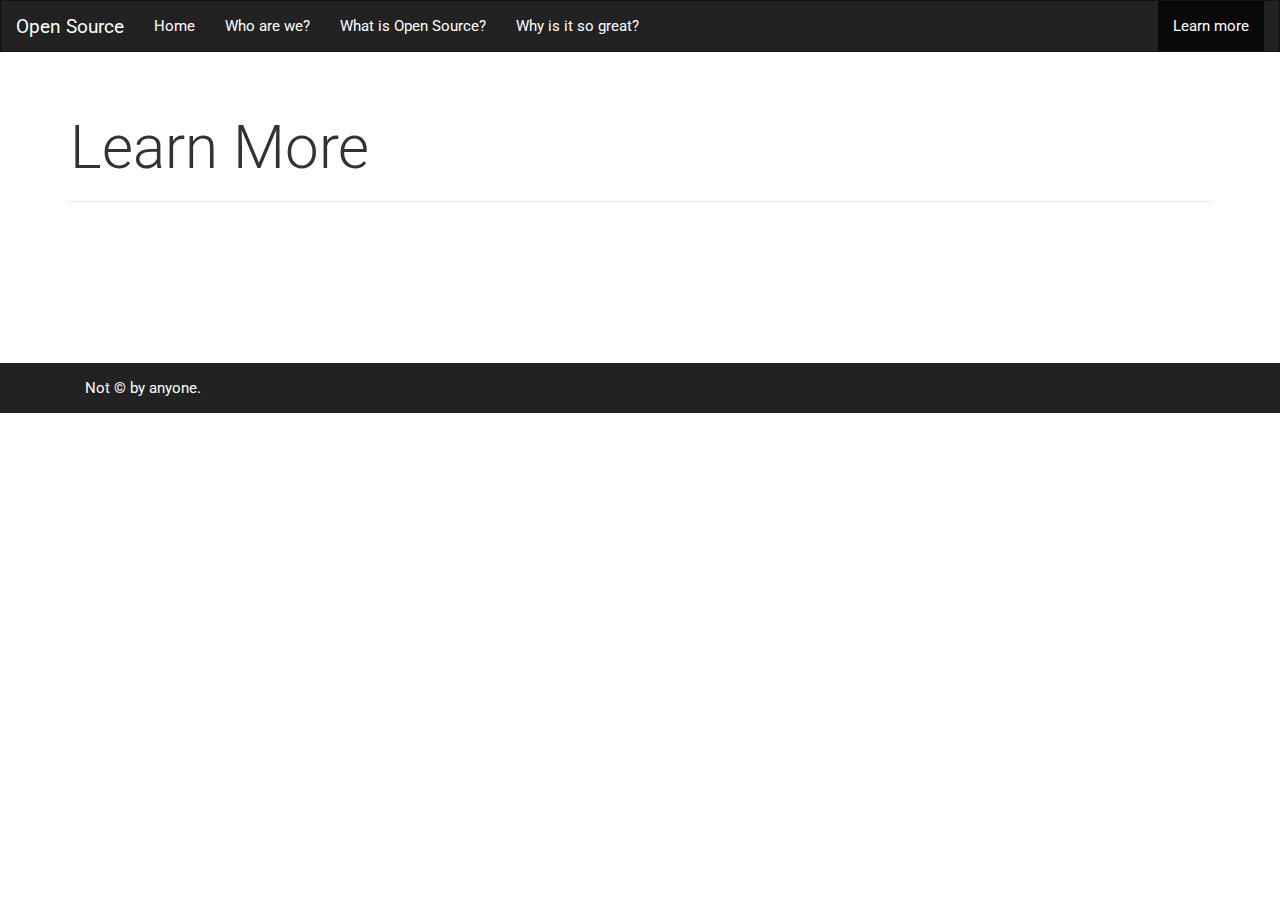
==== more/index.html @ b3cbcbed "master commit WIP" ====
<!DOCTYPE html>
<html lang="en">
    <head>
        <!-- Basic Page init and SEO -->
        <meta charset="UTF-8">
        <meta http-equiv="X-UA-Compatible" content="IE=edge">
        <meta name="viewport" content="width=device-width, initial-scale=1">
        <meta name="description" content="Open-Source dominates the web design field, and for good reason. Minds from around the world come together to push the limits of technology.">
        <meta name="keywords" content="Open Source, Bleeding Edge, THREE.js, jQuery, CSS, HTML5, Classie, Bootswatch, Font Awesome, Bootstrap, Modern, Website, Design">
        <meta name="robots" content="index,follow">
        <title>Open-Source: Learn More</title>
        
        <!-- Favicon Data generated by realfavicongenerator.net -->
        <link rel="apple-touch-icon" sizes="57x57" href="/assets/images/icons/apple-touch-icon-57x57.png">
        <link rel="apple-touch-icon" sizes="60x60" href="/assets/images/icons/apple-touch-icon-60x60.png">
        <link rel="apple-touch-icon" sizes="72x72" href="/assets/images/icons/apple-touch-icon-72x72.png">
        <link rel="apple-touch-icon" sizes="76x76" href="/assets/images/icons/apple-touch-icon-76x76.png">
        <link rel="apple-touch-icon" sizes="114x114" href="/assets/images/icons/apple-touch-icon-114x114.png">
        <link rel="apple-touch-icon" sizes="120x120" href="/assets/images/icons/apple-touch-icon-120x120.png">
        <link rel="apple-touch-icon" sizes="144x144" href="/assets/images/icons/apple-touch-icon-144x144.png">
        <link rel="apple-touch-icon" sizes="152x152" href="/assets/images/icons/apple-touch-icon-152x152.png">
        <link rel="apple-touch-icon" sizes="180x180" href="/assets/images/icons/apple-touch-icon-180x180.png">
        <link rel="icon" type="image/png" href="/assets/images/icons/favicon-32x32.png" sizes="32x32">
        <link rel="icon" type="image/png" href="/assets/images/icons/favicon-194x194.png" sizes="194x194">
        <link rel="icon" type="image/png" href="/assets/images/icons/favicon-96x96.png" sizes="96x96">
        <link rel="icon" type="image/png" href="/assets/images/icons/android-chrome-192x192.png" sizes="192x192">
        <link rel="icon" type="image/png" href="/assets/images/icons/favicon-16x16.png" sizes="16x16">
        <link rel="manifest" href="/assets/images/icons/manifest.json">
        <link rel="mask-icon" href="/assets/images/icons/safari-pinned-tab.svg" color="#5bbad5">
        <link rel="shortcut icon" href="/assets/images/icons/favicon.ico">
        <meta name="msapplication-TileColor" content="#00aba9">
        <meta name="msapplication-TileImage" content="/assets/images/icons/mstile-144x144.png">
        <meta name="msapplication-config" content="/assets/images/icons/browserconfig.xml">
        <meta name="theme-color" content="#ffffff">
        
        <!-- CSS Resources -->
        <link rel="stylesheet" href="/assets/lib/bootstrap/bootswatch/cosmo.min.css">
        
        <!-- Icons -->
        <link rel="stylesheet" href="/assets/lib/fontawesome/font-awesome.min.css">
        
        <!-- Custom Styles -->
        <link rel="stylesheet" href="/assets/css/styles.css">
        
        <!-- Javascript Resources -->
        <script src="/assets/lib/jquery/jquery.js"></script> <!-- Javascript library to add support for features and plugins -->
        <script src="/assets/lib/classie/classie.js"></script> <!-- Used for adding and removing classes from DOM elements -->
        <script src="/assets/lib/bootstrap/bootstrap.min.js"></script> <!-- Bootstrap scripts, used for dropdowns -->
        
        <!--[if lt IE 9]>
            <script src="http://html5shim.googlecode.com/svn/trunk/html5.js"></script>
        <![endif]-->
    </head>
    
    <body>
        <!-- Page Preloader to occupy user until resources are loaded -->
        <div id="preloader">
            <div>
                <div id="loader" style="transform:scale(0.6);"><div></div><div></div></div>
            </div>
        </div>
        
        <nav id="main-nav" class="navbar navbar-default">
            <div class="container-fluid">
                <div class="navbar-header"> <!-- Bootstrap mobile toggle -->
                    <button type="button" class="navbar-toggle collapsed" data-toggle="collapse" data-target="#bs-example-navbar-collapse-1" aria-expanded="false">
                        <span class="sr-only">Toggle navigation</span>
                        <span class="icon-bar"></span>
                        <span class="icon-bar"></span>
                        <span class="icon-bar"></span>
                    </button>
                    <a class="navbar-brand" href="/">Open Source</a>
                </div>
                
                <div class="collapse navbar-collapse" id="bs-example-navbar-collapse-1">
                    <ul class="nav navbar-nav">
                        <li><a href="/">Home</a></li>
                        <li><a href="/who/">Who are we?</a></li>
                        <li><a href="/what/">What is Open Source?</a></li>
                        <li><a href="/why/">Why is it so great?</a></li>
                    </ul>
                    <ul class="nav navbar-nav navbar-right">
                        <li class="active"><a href="/more/">Learn more</a></li>
                    </ul>
                </div>
            </div>
        </nav>
        
        <!-- Main page content-->
        <main id="page-content" class="container" style="padding-bottom:70px">
            <div class="page-header">
                <h1 style="font-size:4em">Learn More</h1>
            </div>
            <div class="row">
                <!--add stuff here-->
            </div>
            <div class="row" style="padding-bottom:70px">
                
            </div>
        </main>
        
        <footer class="navbar navbar-default">
            <div class="container">
                <p class="navbar-text navbar-left">Not &copy; by anyone.</p>
            </div>
        </footer>
        
        <!-- Custom Javascript -->
        <script src="/assets/js/basic.js"></script> 
    </body>
</html>
---- assets/lib/bootstrap/bootswatch/cosmo.min.css ----
@import url(https://fonts.googleapis.com/css?family=Roboto:100,400,300);/*!
 * bootswatch v3.3.6
 * Homepage: http://bootswatch.com
 * Copyright 2012-2015 Thomas Park
 * Licensed under MIT
 * Based on Bootstrap
*//*!
 * Bootstrap v3.3.6 (http://getbootstrap.com)
 * Copyright 2011-2015 Twitter, Inc.
 * Licensed under MIT (https://github.com/twbs/bootstrap/blob/master/LICENSE)
 *//*! normalize.css v3.0.3 | MIT License | github.com/necolas/normalize.css */html{font-family:Roboto;-ms-text-size-adjust:100%;-webkit-text-size-adjust:100%}body{margin:0}article,aside,details,figcaption,figure,footer,header,hgroup,main,menu,nav,section,summary{display:block}audio,canvas,progress,video{display:inline-block;vertical-align:baseline}audio:not([controls]){display:none;height:0}[hidden],template{display:none}a{background-color:transparent}a:active,a:hover{outline:0}abbr[title]{border-bottom:1px dotted}b,strong{font-weight:bold}dfn{font-style:italic}h1{font-size:2em;margin:0.67em 0}mark{background:#ff0;color:#000}small{font-size:80%}sub,sup{font-size:75%;line-height:0;position:relative;vertical-align:baseline}sup{top:-0.5em}sub{bottom:-0.25em}img{border:0}svg:not(:root){overflow:hidden}figure{margin:1em 40px}hr{-webkit-box-sizing:content-box;-moz-box-sizing:content-box;box-sizing:content-box;height:0}pre{overflow:auto}code,kbd,pre,samp{font-family:monospace, monospace;font-size:1em}button,input,optgroup,select,textarea{color:inherit;font:inherit;margin:0}button{overflow:visible}button,select{text-transform:none}button,html input[type="button"],input[type="reset"],input[type="submit"]{-webkit-appearance:button;cursor:pointer}button[disabled],html input[disabled]{cursor:default}button::-moz-focus-inner,input::-moz-focus-inner{border:0;padding:0}input{line-height:normal}input[type="checkbox"],input[type="radio"]{-webkit-box-sizing:border-box;-moz-box-sizing:border-box;box-sizing:border-box;padding:0}input[type="number"]::-webkit-inner-spin-button,input[type="number"]::-webkit-outer-spin-button{height:auto}input[type="search"]{-webkit-appearance:textfield;-webkit-box-sizing:content-box;-moz-box-sizing:content-box;box-sizing:content-box}input[type="search"]::-webkit-search-cancel-button,input[type="search"]::-webkit-search-decoration{-webkit-appearance:none}fieldset{border:1px solid #c0c0c0;margin:0 2px;padding:0.35em 0.625em 0.75em}legend{border:0;padding:0}textarea{overflow:auto}optgroup{font-weight:bold}table{border-collapse:collapse;border-spacing:0}td,th{padding:0}/*! Source: https://github.com/h5bp/html5-boilerplate/blob/master/src/css/main.css */@media print{*,*:before,*:after{background:transparent !important;color:#000 !important;-webkit-box-shadow:none !important;box-shadow:none !important;text-shadow:none !important}a,a:visited{text-decoration:underline}a[href]:after{content:" (" attr(href) ")"}abbr[title]:after{content:" (" attr(title) ")"}a[href^="#"]:after,a[href^="javascript:"]:after{content:""}pre,blockquote{border:1px solid #999;page-break-inside:avoid}thead{display:table-header-group}tr,img{page-break-inside:avoid}img{max-width:100% !important}p,h2,h3{orphans:3;widows:3}h2,h3{page-break-after:avoid}.navbar{display:none}.btn>.caret,.dropup>.btn>.caret{border-top-color:#000 !important}.label{border:1px solid #000}.table{border-collapse:collapse !important}.table td,.table th{background-color:#fff !important}.table-bordered th,.table-bordered td{border:1px solid #ddd !important}}@font-face{font-family:'Glyphicons Halflings';src:url('../fonts/glyphicons-halflings-regular.eot');src:url('../fonts/glyphicons-halflings-regular.eot?#iefix') format('embedded-opentype'),url('../fonts/glyphicons-halflings-regular.woff2') format('woff2'),url('../fonts/glyphicons-halflings-regular.woff') format('woff'),url('../fonts/glyphicons-halflings-regular.ttf') format('truetype'),url('../fonts/glyphicons-halflings-regular.svg#glyphicons_halflingsregular') format('svg')}.glyphicon{position:relative;top:1px;display:inline-block;font-family:'Glyphicons Halflings';font-style:normal;font-weight:normal;line-height:1;-webkit-font-smoothing:antialiased;-moz-osx-font-smoothing:grayscale}.glyphicon-asterisk:before{content:"\002a"}.glyphicon-plus:before{content:"\002b"}.glyphicon-euro:before,.glyphicon-eur:before{content:"\20ac"}.glyphicon-minus:before{content:"\2212"}.glyphicon-cloud:before{content:"\2601"}.glyphicon-envelope:before{content:"\2709"}.glyphicon-pencil:before{content:"\270f"}.glyphicon-glass:before{content:"\e001"}.glyphicon-music:before{content:"\e002"}.glyphicon-search:before{content:"\e003"}.glyphicon-heart:before{content:"\e005"}.glyphicon-star:before{content:"\e006"}.glyphicon-star-empty:before{content:"\e007"}.glyphicon-user:before{content:"\e008"}.glyphicon-film:before{content:"\e009"}.glyphicon-th-large:before{content:"\e010"}.glyphicon-th:before{content:"\e011"}.glyphicon-th-list:before{content:"\e012"}.glyphicon-ok:before{content:"\e013"}.glyphicon-remove:before{content:"\e014"}.glyphicon-zoom-in:before{content:"\e015"}.glyphicon-zoom-out:before{content:"\e016"}.glyphicon-off:before{content:"\e017"}.glyphicon-signal:before{content:"\e018"}.glyphicon-cog:before{content:"\e019"}.glyphicon-trash:before{content:"\e020"}.glyphicon-home:before{content:"\e021"}.glyphicon-file:before{content:"\e022"}.glyphicon-time:before{content:"\e023"}.glyphicon-road:before{content:"\e024"}.glyphicon-download-alt:before{content:"\e025"}.glyphicon-download:before{content:"\e026"}.glyphicon-upload:before{content:"\e027"}.glyphicon-inbox:before{content:"\e028"}.glyphicon-play-circle:before{content:"\e029"}.glyphicon-repeat:before{content:"\e030"}.glyphicon-refresh:before{content:"\e031"}.glyphicon-list-alt:before{content:"\e032"}.glyphicon-lock:before{content:"\e033"}.glyphicon-flag:before{content:"\e034"}.glyphicon-headphones:before{content:"\e035"}.glyphicon-volume-off:before{content:"\e036"}.glyphicon-volume-down:before{content:"\e037"}.glyphicon-volume-up:before{content:"\e038"}.glyphicon-qrcode:before{content:"\e039"}.glyphicon-barcode:before{content:"\e040"}.glyphicon-tag:before{content:"\e041"}.glyphicon-tags:before{content:"\e042"}.glyphicon-book:before{content:"\e043"}.glyphicon-bookmark:before{content:"\e044"}.glyphicon-print:before{content:"\e045"}.glyphicon-camera:before{content:"\e046"}.glyphicon-font:before{content:"\e047"}.glyphicon-bold:before{content:"\e048"}.glyphicon-italic:before{content:"\e049"}.glyphicon-text-height:before{content:"\e050"}.glyphicon-text-width:before{content:"\e051"}.glyphicon-align-left:before{content:"\e052"}.glyphicon-align-center:before{content:"\e053"}.glyphicon-align-right:before{content:"\e054"}.glyphicon-align-justify:before{content:"\e055"}.glyphicon-list:before{content:"\e056"}.glyphicon-indent-left:before{content:"\e057"}.glyphicon-indent-right:before{content:"\e058"}.glyphicon-facetime-video:before{content:"\e059"}.glyphicon-picture:before{content:"\e060"}.glyphicon-map-marker:before{content:"\e062"}.glyphicon-adjust:before{content:"\e063"}.glyphicon-tint:before{content:"\e064"}.glyphicon-edit:before{content:"\e065"}.glyphicon-share:before{content:"\e066"}.glyphicon-check:before{content:"\e067"}.glyphicon-move:before{content:"\e068"}.glyphicon-step-backward:before{content:"\e069"}.glyphicon-fast-backward:before{content:"\e070"}.glyphicon-backward:before{content:"\e071"}.glyphicon-play:before{content:"\e072"}.glyphicon-pause:before{content:"\e073"}.glyphicon-stop:before{content:"\e074"}.glyphicon-forward:before{content:"\e075"}.glyphicon-fast-forward:before{content:"\e076"}.glyphicon-step-forward:before{content:"\e077"}.glyphicon-eject:before{content:"\e078"}.glyphicon-chevron-left:before{content:"\e079"}.glyphicon-chevron-right:before{content:"\e080"}.glyphicon-plus-sign:before{content:"\e081"}.glyphicon-minus-sign:before{content:"\e082"}.glyphicon-remove-sign:before{content:"\e083"}.glyphicon-ok-sign:before{content:"\e084"}.glyphicon-question-sign:before{content:"\e085"}.glyphicon-info-sign:before{content:"\e086"}.glyphicon-screenshot:before{content:"\e087"}.glyphicon-remove-circle:before{content:"\e088"}.glyphicon-ok-circle:before{content:"\e089"}.glyphicon-ban-circle:before{content:"\e090"}.glyphicon-arrow-left:before{content:"\e091"}.glyphicon-arrow-right:before{content:"\e092"}.glyphicon-arrow-up:before{content:"\e093"}.glyphicon-arrow-down:before{content:"\e094"}.glyphicon-share-alt:before{content:"\e095"}.glyphicon-resize-full:before{content:"\e096"}.glyphicon-resize-small:before{content:"\e097"}.glyphicon-exclamation-sign:before{content:"\e101"}.glyphicon-gift:before{content:"\e102"}.glyphicon-leaf:before{content:"\e103"}.glyphicon-fire:before{content:"\e104"}.glyphicon-eye-open:before{content:"\e105"}.glyphicon-eye-close:before{content:"\e106"}.glyphicon-warning-sign:before{content:"\e107"}.glyphicon-plane:before{content:"\e108"}.glyphicon-calendar:before{content:"\e109"}.glyphicon-random:before{content:"\e110"}.glyphicon-comment:before{content:"\e111"}.glyphicon-magnet:before{content:"\e112"}.glyphicon-chevron-up:before{content:"\e113"}.glyphicon-chevron-down:before{content:"\e114"}.glyphicon-retweet:before{content:"\e115"}.glyphicon-shopping-cart:before{content:"\e116"}.glyphicon-folder-close:before{content:"\e117"}.glyphicon-folder-open:before{content:"\e118"}.glyphicon-resize-vertical:before{content:"\e119"}.glyphicon-resize-horizontal:before{content:"\e120"}.glyphicon-hdd:before{content:"\e121"}.glyphicon-bullhorn:before{content:"\e122"}.glyphicon-bell:before{content:"\e123"}.glyphicon-certificate:before{content:"\e124"}.glyphicon-thumbs-up:before{content:"\e125"}.glyphicon-thumbs-down:before{content:"\e126"}.glyphicon-hand-right:before{content:"\e127"}.glyphicon-hand-left:before{content:"\e128"}.glyphicon-hand-up:before{content:"\e129"}.glyphicon-hand-down:before{content:"\e130"}.glyphicon-circle-arrow-right:before{content:"\e131"}.glyphicon-circle-arrow-left:before{content:"\e132"}.glyphicon-circle-arrow-up:before{content:"\e133"}.glyphicon-circle-arrow-down:before{content:"\e134"}.glyphicon-globe:before{content:"\e135"}.glyphicon-wrench:before{content:"\e136"}.glyphicon-tasks:before{content:"\e137"}.glyphicon-filter:before{content:"\e138"}.glyphicon-briefcase:before{content:"\e139"}.glyphicon-fullscreen:before{content:"\e140"}.glyphicon-dashboard:before{content:"\e141"}.glyphicon-paperclip:before{content:"\e142"}.glyphicon-heart-empty:before{content:"\e143"}.glyphicon-link:before{content:"\e144"}.glyphicon-phone:before{content:"\e145"}.glyphicon-pushpin:before{content:"\e146"}.glyphicon-usd:before{content:"\e148"}.glyphicon-gbp:before{content:"\e149"}.glyphicon-sort:before{content:"\e150"}.glyphicon-sort-by-alphabet:before{content:"\e151"}.glyphicon-sort-by-alphabet-alt:before{content:"\e152"}.glyphicon-sort-by-order:before{content:"\e153"}.glyphicon-sort-by-order-alt:before{content:"\e154"}.glyphicon-sort-by-attributes:before{content:"\e155"}.glyphicon-sort-by-attributes-alt:before{content:"\e156"}.glyphicon-unchecked:before{content:"\e157"}.glyphicon-expand:before{content:"\e158"}.glyphicon-collapse-down:before{content:"\e159"}.glyphicon-collapse-up:before{content:"\e160"}.glyphicon-log-in:before{content:"\e161"}.glyphicon-flash:before{content:"\e162"}.glyphicon-log-out:before{content:"\e163"}.glyphicon-new-window:before{content:"\e164"}.glyphicon-record:before{content:"\e165"}.glyphicon-save:before{content:"\e166"}.glyphicon-open:before{content:"\e167"}.glyphicon-saved:before{content:"\e168"}.glyphicon-import:before{content:"\e169"}.glyphicon-export:before{content:"\e170"}.glyphicon-send:before{content:"\e171"}.glyphicon-floppy-disk:before{content:"\e172"}.glyphicon-floppy-saved:before{content:"\e173"}.glyphicon-floppy-remove:before{content:"\e174"}.glyphicon-floppy-save:before{content:"\e175"}.glyphicon-floppy-open:before{content:"\e176"}.glyphicon-credit-card:before{content:"\e177"}.glyphicon-transfer:before{content:"\e178"}.glyphicon-cutlery:before{content:"\e179"}.glyphicon-header:before{content:"\e180"}.glyphicon-compressed:before{content:"\e181"}.glyphicon-earphone:before{content:"\e182"}.glyphicon-phone-alt:before{content:"\e183"}.glyphicon-tower:before{content:"\e184"}.glyphicon-stats:before{content:"\e185"}.glyphicon-sd-video:before{content:"\e186"}.glyphicon-hd-video:before{content:"\e187"}.glyphicon-subtitles:before{content:"\e188"}.glyphicon-sound-stereo:before{content:"\e189"}.glyphicon-sound-dolby:before{content:"\e190"}.glyphicon-sound-5-1:before{content:"\e191"}.glyphicon-sound-6-1:before{content:"\e192"}.glyphicon-sound-7-1:before{content:"\e193"}.glyphicon-copyright-mark:before{content:"\e194"}.glyphicon-registration-mark:before{content:"\e195"}.glyphicon-cloud-download:before{content:"\e197"}.glyphicon-cloud-upload:before{content:"\e198"}.glyphicon-tree-conifer:before{content:"\e199"}.glyphicon-tree-deciduous:before{content:"\e200"}.glyphicon-cd:before{content:"\e201"}.glyphicon-save-file:before{content:"\e202"}.glyphicon-open-file:before{content:"\e203"}.glyphicon-level-up:before{content:"\e204"}.glyphicon-copy:before{content:"\e205"}.glyphicon-paste:before{content:"\e206"}.glyphicon-alert:before{content:"\e209"}.glyphicon-equalizer:before{content:"\e210"}.glyphicon-king:before{content:"\e211"}.glyphicon-queen:before{content:"\e212"}.glyphicon-pawn:before{content:"\e213"}.glyphicon-bishop:before{content:"\e214"}.glyphicon-knight:before{content:"\e215"}.glyphicon-baby-formula:before{content:"\e216"}.glyphicon-tent:before{content:"\26fa"}.glyphicon-blackboard:before{content:"\e218"}.glyphicon-bed:before{content:"\e219"}.glyphicon-apple:before{content:"\f8ff"}.glyphicon-erase:before{content:"\e221"}.glyphicon-hourglass:before{content:"\231b"}.glyphicon-lamp:before{content:"\e223"}.glyphicon-duplicate:before{content:"\e224"}.glyphicon-piggy-bank:before{content:"\e225"}.glyphicon-scissors:before{content:"\e226"}.glyphicon-bitcoin:before{content:"\e227"}.glyphicon-btc:before{content:"\e227"}.glyphicon-xbt:before{content:"\e227"}.glyphicon-yen:before{content:"\00a5"}.glyphicon-jpy:before{content:"\00a5"}.glyphicon-ruble:before{content:"\20bd"}.glyphicon-rub:before{content:"\20bd"}.glyphicon-scale:before{content:"\e230"}.glyphicon-ice-lolly:before{content:"\e231"}.glyphicon-ice-lolly-tasted:before{content:"\e232"}.glyphicon-education:before{content:"\e233"}.glyphicon-option-horizontal:before{content:"\e234"}.glyphicon-option-vertical:before{content:"\e235"}.glyphicon-menu-hamburger:before{content:"\e236"}.glyphicon-modal-window:before{content:"\e237"}.glyphicon-oil:before{content:"\e238"}.glyphicon-grain:before{content:"\e239"}.glyphicon-sunglasses:before{content:"\e240"}.glyphicon-text-size:before{content:"\e241"}.glyphicon-text-color:before{content:"\e242"}.glyphicon-text-background:before{content:"\e243"}.glyphicon-object-align-top:before{content:"\e244"}.glyphicon-object-align-bottom:before{content:"\e245"}.glyphicon-object-align-horizontal:before{content:"\e246"}.glyphicon-object-align-left:before{content:"\e247"}.glyphicon-object-align-vertical:before{content:"\e248"}.glyphicon-object-align-right:before{content:"\e249"}.glyphicon-triangle-right:before{content:"\e250"}.glyphicon-triangle-left:before{content:"\e251"}.glyphicon-triangle-bottom:before{content:"\e252"}.glyphicon-triangle-top:before{content:"\e253"}.glyphicon-console:before{content:"\e254"}.glyphicon-superscript:before{content:"\e255"}.glyphicon-subscript:before{content:"\e256"}.glyphicon-menu-left:before{content:"\e257"}.glyphicon-menu-right:before{content:"\e258"}.glyphicon-menu-down:before{content:"\e259"}.glyphicon-menu-up:before{content:"\e260"}*{-webkit-box-sizing:border-box;-moz-box-sizing:border-box;box-sizing:border-box}*:before,*:after{-webkit-box-sizing:border-box;-moz-box-sizing:border-box;box-sizing:border-box}html{font-size:10px;-webkit-tap-highlight-color:rgba(0,0,0,0)}body{font-family:Roboto;font-size:15px;line-height:1.42857143;color:#333333;background-color:#ffffff}input,button,select,textarea{font-family:inherit;font-size:inherit;line-height:inherit}a{color:#2780e3;text-decoration:none}a:hover,a:focus{color:#165ba8;text-decoration:underline}a:focus{outline:thin dotted;outline:5px auto -webkit-focus-ring-color;outline-offset:-2px}figure{margin:0}img{vertical-align:middle}.img-responsive,.thumbnail>img,.thumbnail a>img,.carousel-inner>.item>img,.carousel-inner>.item>a>img{display:block;max-width:100%;height:auto}.img-rounded{border-radius:0}.img-thumbnail{padding:4px;line-height:1.42857143;background-color:#ffffff;border:1px solid #dddddd;border-radius:0;-webkit-transition:all .2s ease-in-out;-o-transition:all .2s ease-in-out;transition:all .2s ease-in-out;display:inline-block;max-width:100%;height:auto}.img-circle{border-radius:50%}hr{margin-top:21px;margin-bottom:21px;border:0;border-top:1px solid #e6e6e6}.sr-only{position:absolute;width:1px;height:1px;margin:-1px;padding:0;overflow:hidden;clip:rect(0, 0, 0, 0);border:0}.sr-only-focusable:active,.sr-only-focusable:focus{position:static;width:auto;height:auto;margin:0;overflow:visible;clip:auto}[role="button"]{cursor:pointer}h1,h2,h3,h4,h5,h6,.h1,.h2,.h3,.h4,.h5,.h6{font-family:Roboto;font-weight:300;line-height:1.1;color:inherit}h1 small,h2 small,h3 small,h4 small,h5 small,h6 small,.h1 small,.h2 small,.h3 small,.h4 small,.h5 small,.h6 small,h1 .small,h2 .small,h3 .small,h4 .small,h5 .small,h6 .small,.h1 .small,.h2 .small,.h3 .small,.h4 .small,.h5 .small,.h6 .small{font-weight:normal;line-height:1;color:#999999}h1,.h1,h2,.h2,h3,.h3{margin-top:21px;margin-bottom:10.5px}h1 small,.h1 small,h2 small,.h2 small,h3 small,.h3 small,h1 .small,.h1 .small,h2 .small,.h2 .small,h3 .small,.h3 .small{font-size:65%}h4,.h4,h5,.h5,h6,.h6{margin-top:10.5px;margin-bottom:10.5px}h4 small,.h4 small,h5 small,.h5 small,h6 small,.h6 small,h4 .small,.h4 .small,h5 .small,.h5 .small,h6 .small,.h6 .small{font-size:75%}h1,.h1{font-size:39px}h2,.h2{font-size:32px}h3,.h3{font-size:26px}h4,.h4{font-size:19px}h5,.h5{font-size:15px}h6,.h6{font-size:13px}p{margin:0 0 10.5px}.lead{margin-bottom:21px;font-size:17px;font-weight:300;line-height:1.4}@media (min-width:768px){.lead{font-size:22.5px}}small,.small{font-size:86%}mark,.mark{background-color:#ff7518;padding:.2em}.text-left{text-align:left}.text-right{text-align:right}.text-center{text-align:center}.text-justify{text-align:justify}.text-nowrap{white-space:nowrap}.text-lowercase{text-transform:lowercase}.text-uppercase{text-transform:uppercase}.text-capitalize{text-transform:capitalize}.text-muted{color:#999999}.text-primary{color:#2780e3}a.text-primary:hover,a.text-primary:focus{color:#1967be}.text-success{color:#ffffff}a.text-success:hover,a.text-success:focus{color:#e6e6e6}.text-info{color:#ffffff}a.text-info:hover,a.text-info:focus{color:#e6e6e6}.text-warning{color:#ffffff}a.text-warning:hover,a.text-warning:focus{color:#e6e6e6}.text-danger{color:#ffffff}a.text-danger:hover,a.text-danger:focus{color:#e6e6e6}.bg-primary{color:#fff;background-color:#2780e3}a.bg-primary:hover,a.bg-primary:focus{background-color:#1967be}.bg-success{background-color:#3fb618}a.bg-success:hover,a.bg-success:focus{background-color:#2f8912}.bg-info{background-color:#9954bb}a.bg-info:hover,a.bg-info:focus{background-color:#7e3f9d}.bg-warning{background-color:#ff7518}a.bg-warning:hover,a.bg-warning:focus{background-color:#e45c00}.bg-danger{background-color:#ff0039}a.bg-danger:hover,a.bg-danger:focus{background-color:#cc002e}.page-header{padding-bottom:9.5px;margin:42px 0 21px;border-bottom:1px solid #e6e6e6}ul,ol{margin-top:0;margin-bottom:10.5px}ul ul,ol ul,ul ol,ol ol{margin-bottom:0}.list-unstyled{padding-left:0;list-style:none}.list-inline{padding-left:0;list-style:none;margin-left:-5px}.list-inline>li{display:inline-block;padding-left:5px;padding-right:5px}dl{margin-top:0;margin-bottom:21px}dt,dd{line-height:1.42857143}dt{font-weight:bold}dd{margin-left:0}@media (min-width:768px){.dl-horizontal dt{float:left;width:160px;clear:left;text-align:right;overflow:hidden;text-overflow:ellipsis;white-space:nowrap}.dl-horizontal dd{margin-left:180px}}abbr[title],abbr[data-original-title]{cursor:help;border-bottom:1px dotted #999999}.initialism{font-size:90%;text-transform:uppercase}blockquote{padding:10.5px 21px;margin:0 0 21px;font-size:18.75px;border-left:5px solid #e6e6e6}blockquote p:last-child,blockquote ul:last-child,blockquote ol:last-child{margin-bottom:0}blockquote footer,blockquote small,blockquote .small{display:block;font-size:80%;line-height:1.42857143;color:#999999}blockquote footer:before,blockquote small:before,blockquote .small:before{content:'\2014 \00A0'}.blockquote-reverse,blockquote.pull-right{padding-right:15px;padding-left:0;border-right:5px solid #e6e6e6;border-left:0;text-align:right}.blockquote-reverse footer:before,blockquote.pull-right footer:before,.blockquote-reverse small:before,blockquote.pull-right small:before,.blockquote-reverse .small:before,blockquote.pull-right .small:before{content:''}.blockquote-reverse footer:after,blockquote.pull-right footer:after,.blockquote-reverse small:after,blockquote.pull-right small:after,.blockquote-reverse .small:after,blockquote.pull-right .small:after{content:'\00A0 \2014'}address{margin-bottom:21px;font-style:normal;line-height:1.42857143}code,kbd,pre,samp{font-family:Menlo,Monaco,Consolas,"Courier New",monospace}code{padding:2px 4px;font-size:90%;color:#c7254e;background-color:#f9f2f4;border-radius:0}kbd{padding:2px 4px;font-size:90%;color:#ffffff;background-color:#333333;border-radius:0;-webkit-box-shadow:inset 0 -1px 0 rgba(0,0,0,0.25);box-shadow:inset 0 -1px 0 rgba(0,0,0,0.25)}kbd kbd{padding:0;font-size:100%;font-weight:bold;-webkit-box-shadow:none;box-shadow:none}pre{display:block;padding:10px;margin:0 0 10.5px;font-size:14px;line-height:1.42857143;word-break:break-all;word-wrap:break-word;color:#333333;background-color:#f5f5f5;border:1px solid #cccccc;border-radius:0}pre code{padding:0;font-size:inherit;color:inherit;white-space:pre-wrap;background-color:transparent;border-radius:0}.pre-scrollable{max-height:340px;overflow-y:scroll}.container{margin-right:auto;margin-left:auto;padding-left:15px;padding-right:15px}@media (min-width:768px){.container{width:750px}}@media (min-width:992px){.container{width:970px}}@media (min-width:1200px){.container{width:1170px}}.container-fluid{margin-right:auto;margin-left:auto;padding-left:15px;padding-right:15px}.row{margin-left:-15px;margin-right:-15px}.col-xs-1,.col-sm-1,.col-md-1,.col-lg-1,.col-xs-2,.col-sm-2,.col-md-2,.col-lg-2,.col-xs-3,.col-sm-3,.col-md-3,.col-lg-3,.col-xs-4,.col-sm-4,.col-md-4,.col-lg-4,.col-xs-5,.col-sm-5,.col-md-5,.col-lg-5,.col-xs-6,.col-sm-6,.col-md-6,.col-lg-6,.col-xs-7,.col-sm-7,.col-md-7,.col-lg-7,.col-xs-8,.col-sm-8,.col-md-8,.col-lg-8,.col-xs-9,.col-sm-9,.col-md-9,.col-lg-9,.col-xs-10,.col-sm-10,.col-md-10,.col-lg-10,.col-xs-11,.col-sm-11,.col-md-11,.col-lg-11,.col-xs-12,.col-sm-12,.col-md-12,.col-lg-12{position:relative;min-height:1px;padding-left:15px;padding-right:15px}.col-xs-1,.col-xs-2,.col-xs-3,.col-xs-4,.col-xs-5,.col-xs-6,.col-xs-7,.col-xs-8,.col-xs-9,.col-xs-10,.col-xs-11,.col-xs-12{float:left}.col-xs-12{width:100%}.col-xs-11{width:91.66666667%}.col-xs-10{width:83.33333333%}.col-xs-9{width:75%}.col-xs-8{width:66.66666667%}.col-xs-7{width:58.33333333%}.col-xs-6{width:50%}.col-xs-5{width:41.66666667%}.col-xs-4{width:33.33333333%}.col-xs-3{width:25%}.col-xs-2{width:16.66666667%}.col-xs-1{width:8.33333333%}.col-xs-pull-12{right:100%}.col-xs-pull-11{right:91.66666667%}.col-xs-pull-10{right:83.33333333%}.col-xs-pull-9{right:75%}.col-xs-pull-8{right:66.66666667%}.col-xs-pull-7{right:58.33333333%}.col-xs-pull-6{right:50%}.col-xs-pull-5{right:41.66666667%}.col-xs-pull-4{right:33.33333333%}.col-xs-pull-3{right:25%}.col-xs-pull-2{right:16.66666667%}.col-xs-pull-1{right:8.33333333%}.col-xs-pull-0{right:auto}.col-xs-push-12{left:100%}.col-xs-push-11{left:91.66666667%}.col-xs-push-10{left:83.33333333%}.col-xs-push-9{left:75%}.col-xs-push-8{left:66.66666667%}.col-xs-push-7{left:58.33333333%}.col-xs-push-6{left:50%}.col-xs-push-5{left:41.66666667%}.col-xs-push-4{left:33.33333333%}.col-xs-push-3{left:25%}.col-xs-push-2{left:16.66666667%}.col-xs-push-1{left:8.33333333%}.col-xs-push-0{left:auto}.col-xs-offset-12{margin-left:100%}.col-xs-offset-11{margin-left:91.66666667%}.col-xs-offset-10{margin-left:83.33333333%}.col-xs-offset-9{margin-left:75%}.col-xs-offset-8{margin-left:66.66666667%}.col-xs-offset-7{margin-left:58.33333333%}.col-xs-offset-6{margin-left:50%}.col-xs-offset-5{margin-left:41.66666667%}.col-xs-offset-4{margin-left:33.33333333%}.col-xs-offset-3{margin-left:25%}.col-xs-offset-2{margin-left:16.66666667%}.col-xs-offset-1{margin-left:8.33333333%}.col-xs-offset-0{margin-left:0%}@media (min-width:768px){.col-sm-1,.col-sm-2,.col-sm-3,.col-sm-4,.col-sm-5,.col-sm-6,.col-sm-7,.col-sm-8,.col-sm-9,.col-sm-10,.col-sm-11,.col-sm-12{float:left}.col-sm-12{width:100%}.col-sm-11{width:91.66666667%}.col-sm-10{width:83.33333333%}.col-sm-9{width:75%}.col-sm-8{width:66.66666667%}.col-sm-7{width:58.33333333%}.col-sm-6{width:50%}.col-sm-5{width:41.66666667%}.col-sm-4{width:33.33333333%}.col-sm-3{width:25%}.col-sm-2{width:16.66666667%}.col-sm-1{width:8.33333333%}.col-sm-pull-12{right:100%}.col-sm-pull-11{right:91.66666667%}.col-sm-pull-10{right:83.33333333%}.col-sm-pull-9{right:75%}.col-sm-pull-8{right:66.66666667%}.col-sm-pull-7{right:58.33333333%}.col-sm-pull-6{right:50%}.col-sm-pull-5{right:41.66666667%}.col-sm-pull-4{right:33.33333333%}.col-sm-pull-3{right:25%}.col-sm-pull-2{right:16.66666667%}.col-sm-pull-1{right:8.33333333%}.col-sm-pull-0{right:auto}.col-sm-push-12{left:100%}.col-sm-push-11{left:91.66666667%}.col-sm-push-10{left:83.33333333%}.col-sm-push-9{left:75%}.col-sm-push-8{left:66.66666667%}.col-sm-push-7{left:58.33333333%}.col-sm-push-6{left:50%}.col-sm-push-5{left:41.66666667%}.col-sm-push-4{left:33.33333333%}.col-sm-push-3{left:25%}.col-sm-push-2{left:16.66666667%}.col-sm-push-1{left:8.33333333%}.col-sm-push-0{left:auto}.col-sm-offset-12{margin-left:100%}.col-sm-offset-11{margin-left:91.66666667%}.col-sm-offset-10{margin-left:83.33333333%}.col-sm-offset-9{margin-left:75%}.col-sm-offset-8{margin-left:66.66666667%}.col-sm-offset-7{margin-left:58.33333333%}.col-sm-offset-6{margin-left:50%}.col-sm-offset-5{margin-left:41.66666667%}.col-sm-offset-4{margin-left:33.33333333%}.col-sm-offset-3{margin-left:25%}.col-sm-offset-2{margin-left:16.66666667%}.col-sm-offset-1{margin-left:8.33333333%}.col-sm-offset-0{margin-left:0%}}@media (min-width:992px){.col-md-1,.col-md-2,.col-md-3,.col-md-4,.col-md-5,.col-md-6,.col-md-7,.col-md-8,.col-md-9,.col-md-10,.col-md-11,.col-md-12{float:left}.col-md-12{width:100%}.col-md-11{width:91.66666667%}.col-md-10{width:83.33333333%}.col-md-9{width:75%}.col-md-8{width:66.66666667%}.col-md-7{width:58.33333333%}.col-md-6{width:50%}.col-md-5{width:41.66666667%}.col-md-4{width:33.33333333%}.col-md-3{width:25%}.col-md-2{width:16.66666667%}.col-md-1{width:8.33333333%}.col-md-pull-12{right:100%}.col-md-pull-11{right:91.66666667%}.col-md-pull-10{right:83.33333333%}.col-md-pull-9{right:75%}.col-md-pull-8{right:66.66666667%}.col-md-pull-7{right:58.33333333%}.col-md-pull-6{right:50%}.col-md-pull-5{right:41.66666667%}.col-md-pull-4{right:33.33333333%}.col-md-pull-3{right:25%}.col-md-pull-2{right:16.66666667%}.col-md-pull-1{right:8.33333333%}.col-md-pull-0{right:auto}.col-md-push-12{left:100%}.col-md-push-11{left:91.66666667%}.col-md-push-10{left:83.33333333%}.col-md-push-9{left:75%}.col-md-push-8{left:66.66666667%}.col-md-push-7{left:58.33333333%}.col-md-push-6{left:50%}.col-md-push-5{left:41.66666667%}.col-md-push-4{left:33.33333333%}.col-md-push-3{left:25%}.col-md-push-2{left:16.66666667%}.col-md-push-1{left:8.33333333%}.col-md-push-0{left:auto}.col-md-offset-12{margin-left:100%}.col-md-offset-11{margin-left:91.66666667%}.col-md-offset-10{margin-left:83.33333333%}.col-md-offset-9{margin-left:75%}.col-md-offset-8{margin-left:66.66666667%}.col-md-offset-7{margin-left:58.33333333%}.col-md-offset-6{margin-left:50%}.col-md-offset-5{margin-left:41.66666667%}.col-md-offset-4{margin-left:33.33333333%}.col-md-offset-3{margin-left:25%}.col-md-offset-2{margin-left:16.66666667%}.col-md-offset-1{margin-left:8.33333333%}.col-md-offset-0{margin-left:0%}}@media (min-width:1200px){.col-lg-1,.col-lg-2,.col-lg-3,.col-lg-4,.col-lg-5,.col-lg-6,.col-lg-7,.col-lg-8,.col-lg-9,.col-lg-10,.col-lg-11,.col-lg-12{float:left}.col-lg-12{width:100%}.col-lg-11{width:91.66666667%}.col-lg-10{width:83.33333333%}.col-lg-9{width:75%}.col-lg-8{width:66.66666667%}.col-lg-7{width:58.33333333%}.col-lg-6{width:50%}.col-lg-5{width:41.66666667%}.col-lg-4{width:33.33333333%}.col-lg-3{width:25%}.col-lg-2{width:16.66666667%}.col-lg-1{width:8.33333333%}.col-lg-pull-12{right:100%}.col-lg-pull-11{right:91.66666667%}.col-lg-pull-10{right:83.33333333%}.col-lg-pull-9{right:75%}.col-lg-pull-8{right:66.66666667%}.col-lg-pull-7{right:58.33333333%}.col-lg-pull-6{right:50%}.col-lg-pull-5{right:41.66666667%}.col-lg-pull-4{right:33.33333333%}.col-lg-pull-3{right:25%}.col-lg-pull-2{right:16.66666667%}.col-lg-pull-1{right:8.33333333%}.col-lg-pull-0{right:auto}.col-lg-push-12{left:100%}.col-lg-push-11{left:91.66666667%}.col-lg-push-10{left:83.33333333%}.col-lg-push-9{left:75%}.col-lg-push-8{left:66.66666667%}.col-lg-push-7{left:58.33333333%}.col-lg-push-6{left:50%}.col-lg-push-5{left:41.66666667%}.col-lg-push-4{left:33.33333333%}.col-lg-push-3{left:25%}.col-lg-push-2{left:16.66666667%}.col-lg-push-1{left:8.33333333%}.col-lg-push-0{left:auto}.col-lg-offset-12{margin-left:100%}.col-lg-offset-11{margin-left:91.66666667%}.col-lg-offset-10{margin-left:83.33333333%}.col-lg-offset-9{margin-left:75%}.col-lg-offset-8{margin-left:66.66666667%}.col-lg-offset-7{margin-left:58.33333333%}.col-lg-offset-6{margin-left:50%}.col-lg-offset-5{margin-left:41.66666667%}.col-lg-offset-4{margin-left:33.33333333%}.col-lg-offset-3{margin-left:25%}.col-lg-offset-2{margin-left:16.66666667%}.col-lg-offset-1{margin-left:8.33333333%}.col-lg-offset-0{margin-left:0%}}table{background-color:transparent}caption{padding-top:8px;padding-bottom:8px;color:#999999;text-align:left}th{text-align:left}.table{width:100%;max-width:100%;margin-bottom:21px}.table>thead>tr>th,.table>tbody>tr>th,.table>tfoot>tr>th,.table>thead>tr>td,.table>tbody>tr>td,.table>tfoot>tr>td{padding:8px;line-height:1.42857143;vertical-align:top;border-top:1px solid #dddddd}.table>thead>tr>th{vertical-align:bottom;border-bottom:2px solid #dddddd}.table>caption+thead>tr:first-child>th,.table>colgroup+thead>tr:first-child>th,.table>thead:first-child>tr:first-child>th,.table>caption+thead>tr:first-child>td,.table>colgroup+thead>tr:first-child>td,.table>thead:first-child>tr:first-child>td{border-top:0}.table>tbody+tbody{border-top:2px solid #dddddd}.table .table{background-color:#ffffff}.table-condensed>thead>tr>th,.table-condensed>tbody>tr>th,.table-condensed>tfoot>tr>th,.table-condensed>thead>tr>td,.table-condensed>tbody>tr>td,.table-condensed>tfoot>tr>td{padding:5px}.table-bordered{border:1px solid #dddddd}.table-bordered>thead>tr>th,.table-bordered>tbody>tr>th,.table-bordered>tfoot>tr>th,.table-bordered>thead>tr>td,.table-bordered>tbody>tr>td,.table-bordered>tfoot>tr>td{border:1px solid #dddddd}.table-bordered>thead>tr>th,.table-bordered>thead>tr>td{border-bottom-width:2px}.table-striped>tbody>tr:nth-of-type(odd){background-color:#f9f9f9}.table-hover>tbody>tr:hover{background-color:#f5f5f5}table col[class*="col-"]{position:static;float:none;display:table-column}table td[class*="col-"],table th[class*="col-"]{position:static;float:none;display:table-cell}.table>thead>tr>td.active,.table>tbody>tr>td.active,.table>tfoot>tr>td.active,.table>thead>tr>th.active,.table>tbody>tr>th.active,.table>tfoot>tr>th.active,.table>thead>tr.active>td,.table>tbody>tr.active>td,.table>tfoot>tr.active>td,.table>thead>tr.active>th,.table>tbody>tr.active>th,.table>tfoot>tr.active>th{background-color:#f5f5f5}.table-hover>tbody>tr>td.active:hover,.table-hover>tbody>tr>th.active:hover,.table-hover>tbody>tr.active:hover>td,.table-hover>tbody>tr:hover>.active,.table-hover>tbody>tr.active:hover>th{background-color:#e8e8e8}.table>thead>tr>td.success,.table>tbody>tr>td.success,.table>tfoot>tr>td.success,.table>thead>tr>th.success,.table>tbody>tr>th.success,.table>tfoot>tr>th.success,.table>thead>tr.success>td,.table>tbody>tr.success>td,.table>tfoot>tr.success>td,.table>thead>tr.success>th,.table>tbody>tr.success>th,.table>tfoot>tr.success>th{background-color:#3fb618}.table-hover>tbody>tr>td.success:hover,.table-hover>tbody>tr>th.success:hover,.table-hover>tbody>tr.success:hover>td,.table-hover>tbody>tr:hover>.success,.table-hover>tbody>tr.success:hover>th{background-color:#379f15}.table>thead>tr>td.info,.table>tbody>tr>td.info,.table>tfoot>tr>td.info,.table>thead>tr>th.info,.table>tbody>tr>th.info,.table>tfoot>tr>th.info,.table>thead>tr.info>td,.table>tbody>tr.info>td,.table>tfoot>tr.info>td,.table>thead>tr.info>th,.table>tbody>tr.info>th,.table>tfoot>tr.info>th{background-color:#9954bb}.table-hover>tbody>tr>td.info:hover,.table-hover>tbody>tr>th.info:hover,.table-hover>tbody>tr.info:hover>td,.table-hover>tbody>tr:hover>.info,.table-hover>tbody>tr.info:hover>th{background-color:#8d46b0}.table>thead>tr>td.warning,.table>tbody>tr>td.warning,.table>tfoot>tr>td.warning,.table>thead>tr>th.warning,.table>tbody>tr>th.warning,.table>tfoot>tr>th.warning,.table>thead>tr.warning>td,.table>tbody>tr.warning>td,.table>tfoot>tr.warning>td,.table>thead>tr.warning>th,.table>tbody>tr.warning>th,.table>tfoot>tr.warning>th{background-color:#ff7518}.table-hover>tbody>tr>td.warning:hover,.table-hover>tbody>tr>th.warning:hover,.table-hover>tbody>tr.warning:hover>td,.table-hover>tbody>tr:hover>.warning,.table-hover>tbody>tr.warning:hover>th{background-color:#fe6600}.table>thead>tr>td.danger,.table>tbody>tr>td.danger,.table>tfoot>tr>td.danger,.table>thead>tr>th.danger,.table>tbody>tr>th.danger,.table>tfoot>tr>th.danger,.table>thead>tr.danger>td,.table>tbody>tr.danger>td,.table>tfoot>tr.danger>td,.table>thead>tr.danger>th,.table>tbody>tr.danger>th,.table>tfoot>tr.danger>th{background-color:#ff0039}.table-hover>tbody>tr>td.danger:hover,.table-hover>tbody>tr>th.danger:hover,.table-hover>tbody>tr.danger:hover>td,.table-hover>tbody>tr:hover>.danger,.table-hover>tbody>tr.danger:hover>th{background-color:#e60033}.table-responsive{overflow-x:auto;min-height:0.01%}@media screen and (max-width:767px){.table-responsive{width:100%;margin-bottom:15.75px;overflow-y:hidden;-ms-overflow-style:-ms-autohiding-scrollbar;border:1px solid #dddddd}.table-responsive>.table{margin-bottom:0}.table-responsive>.table>thead>tr>th,.table-responsive>.table>tbody>tr>th,.table-responsive>.table>tfoot>tr>th,.table-responsive>.table>thead>tr>td,.table-responsive>.table>tbody>tr>td,.table-responsive>.table>tfoot>tr>td{white-space:nowrap}.table-responsive>.table-bordered{border:0}.table-responsive>.table-bordered>thead>tr>th:first-child,.table-responsive>.table-bordered>tbody>tr>th:first-child,.table-responsive>.table-bordered>tfoot>tr>th:first-child,.table-responsive>.table-bordered>thead>tr>td:first-child,.table-responsive>.table-bordered>tbody>tr>td:first-child,.table-responsive>.table-bordered>tfoot>tr>td:first-child{border-left:0}.table-responsive>.table-bordered>thead>tr>th:last-child,.table-responsive>.table-bordered>tbody>tr>th:last-child,.table-responsive>.table-bordered>tfoot>tr>th:last-child,.table-responsive>.table-bordered>thead>tr>td:last-child,.table-responsive>.table-bordered>tbody>tr>td:last-child,.table-responsive>.table-bordered>tfoot>tr>td:last-child{border-right:0}.table-responsive>.table-bordered>tbody>tr:last-child>th,.table-responsive>.table-bordered>tfoot>tr:last-child>th,.table-responsive>.table-bordered>tbody>tr:last-child>td,.table-responsive>.table-bordered>tfoot>tr:last-child>td{border-bottom:0}}fieldset{padding:0;margin:0;border:0;min-width:0}legend{display:block;width:100%;padding:0;margin-bottom:21px;font-size:22.5px;line-height:inherit;color:#333333;border:0;border-bottom:1px solid #e5e5e5}label{display:inline-block;max-width:100%;margin-bottom:5px;font-weight:bold}input[type="search"]{-webkit-box-sizing:border-box;-moz-box-sizing:border-box;box-sizing:border-box}input[type="radio"],input[type="checkbox"]{margin:4px 0 0;margin-top:1px \9;line-height:normal}input[type="file"]{display:block}input[type="range"]{display:block;width:100%}select[multiple],select[size]{height:auto}input[type="file"]:focus,input[type="radio"]:focus,input[type="checkbox"]:focus{outline:thin dotted;outline:5px auto -webkit-focus-ring-color;outline-offset:-2px}output{display:block;padding-top:11px;font-size:15px;line-height:1.42857143;color:#333333}.form-control{display:block;width:100%;height:43px;padding:10px 18px;font-size:15px;line-height:1.42857143;color:#333333;background-color:#ffffff;background-image:none;border:1px solid #cccccc;border-radius:0;-webkit-box-shadow:inset 0 1px 1px rgba(0,0,0,0.075);box-shadow:inset 0 1px 1px rgba(0,0,0,0.075);-webkit-transition:border-color ease-in-out .15s,-webkit-box-shadow ease-in-out .15s;-o-transition:border-color ease-in-out .15s,box-shadow ease-in-out .15s;transition:border-color ease-in-out .15s,box-shadow ease-in-out .15s}.form-control:focus{border-color:#66afe9;outline:0;-webkit-box-shadow:inset 0 1px 1px rgba(0,0,0,0.075),0 0 8px rgba(102,175,233,0.6);box-shadow:inset 0 1px 1px rgba(0,0,0,0.075),0 0 8px rgba(102,175,233,0.6)}.form-control::-moz-placeholder{color:#999999;opacity:1}.form-control:-ms-input-placeholder{color:#999999}.form-control::-webkit-input-placeholder{color:#999999}.form-control::-ms-expand{border:0;background-color:transparent}.form-control[disabled],.form-control[readonly],fieldset[disabled] .form-control{background-color:#e6e6e6;opacity:1}.form-control[disabled],fieldset[disabled] .form-control{cursor:not-allowed}textarea.form-control{height:auto}input[type="search"]{-webkit-appearance:none}@media screen and (-webkit-min-device-pixel-ratio:0){input[type="date"].form-control,input[type="time"].form-control,input[type="datetime-local"].form-control,input[type="month"].form-control{line-height:43px}input[type="date"].input-sm,input[type="time"].input-sm,input[type="datetime-local"].input-sm,input[type="month"].input-sm,.input-group-sm input[type="date"],.input-group-sm input[type="time"],.input-group-sm input[type="datetime-local"],.input-group-sm input[type="month"]{line-height:31px}input[type="date"].input-lg,input[type="time"].input-lg,input[type="datetime-local"].input-lg,input[type="month"].input-lg,.input-group-lg input[type="date"],.input-group-lg input[type="time"],.input-group-lg input[type="datetime-local"],.input-group-lg input[type="month"]{line-height:64px}}.form-group{margin-bottom:15px}.radio,.checkbox{position:relative;display:block;margin-top:10px;margin-bottom:10px}.radio label,.checkbox label{min-height:21px;padding-left:20px;margin-bottom:0;font-weight:normal;cursor:pointer}.radio input[type="radio"],.radio-inline input[type="radio"],.checkbox input[type="checkbox"],.checkbox-inline input[type="checkbox"]{position:absolute;margin-left:-20px;margin-top:4px \9}.radio+.radio,.checkbox+.checkbox{margin-top:-5px}.radio-inline,.checkbox-inline{position:relative;display:inline-block;padding-left:20px;margin-bottom:0;vertical-align:middle;font-weight:normal;cursor:pointer}.radio-inline+.radio-inline,.checkbox-inline+.checkbox-inline{margin-top:0;margin-left:10px}input[type="radio"][disabled],input[type="checkbox"][disabled],input[type="radio"].disabled,input[type="checkbox"].disabled,fieldset[disabled] input[type="radio"],fieldset[disabled] input[type="checkbox"]{cursor:not-allowed}.radio-inline.disabled,.checkbox-inline.disabled,fieldset[disabled] .radio-inline,fieldset[disabled] .checkbox-inline{cursor:not-allowed}.radio.disabled label,.checkbox.disabled label,fieldset[disabled] .radio label,fieldset[disabled] .checkbox label{cursor:not-allowed}.form-control-static{padding-top:11px;padding-bottom:11px;margin-bottom:0;min-height:36px}.form-control-static.input-lg,.form-control-static.input-sm{padding-left:0;padding-right:0}.input-sm{height:31px;padding:5px 10px;font-size:13px;line-height:1.5;border-radius:0}select.input-sm{height:31px;line-height:31px}textarea.input-sm,select[multiple].input-sm{height:auto}.form-group-sm .form-control{height:31px;padding:5px 10px;font-size:13px;line-height:1.5;border-radius:0}.form-group-sm select.form-control{height:31px;line-height:31px}.form-group-sm textarea.form-control,.form-group-sm select[multiple].form-control{height:auto}.form-group-sm .form-control-static{height:31px;min-height:34px;padding:6px 10px;font-size:13px;line-height:1.5}.input-lg{height:64px;padding:18px 30px;font-size:19px;line-height:1.3333333;border-radius:0}select.input-lg{height:64px;line-height:64px}textarea.input-lg,select[multiple].input-lg{height:auto}.form-group-lg .form-control{height:64px;padding:18px 30px;font-size:19px;line-height:1.3333333;border-radius:0}.form-group-lg select.form-control{height:64px;line-height:64px}.form-group-lg textarea.form-control,.form-group-lg select[multiple].form-control{height:auto}.form-group-lg .form-control-static{height:64px;min-height:40px;padding:19px 30px;font-size:19px;line-height:1.3333333}.has-feedback{position:relative}.has-feedback .form-control{padding-right:53.75px}.form-control-feedback{position:absolute;top:0;right:0;z-index:2;display:block;width:43px;height:43px;line-height:43px;text-align:center;pointer-events:none}.input-lg+.form-control-feedback,.input-group-lg+.form-control-feedback,.form-group-lg .form-control+.form-control-feedback{width:64px;height:64px;line-height:64px}.input-sm+.form-control-feedback,.input-group-sm+.form-control-feedback,.form-group-sm .form-control+.form-control-feedback{width:31px;height:31px;line-height:31px}.has-success .help-block,.has-success .control-label,.has-success .radio,.has-success .checkbox,.has-success .radio-inline,.has-success .checkbox-inline,.has-success.radio label,.has-success.checkbox label,.has-success.radio-inline label,.has-success.checkbox-inline label{color:#ffffff}.has-success .form-control{border-color:#ffffff;-webkit-box-shadow:inset 0 1px 1px rgba(0,0,0,0.075);box-shadow:inset 0 1px 1px rgba(0,0,0,0.075)}.has-success .form-control:focus{border-color:#e6e6e6;-webkit-box-shadow:inset 0 1px 1px rgba(0,0,0,0.075),0 0 6px #fff;box-shadow:inset 0 1px 1px rgba(0,0,0,0.075),0 0 6px #fff}.has-success .input-group-addon{color:#ffffff;border-color:#ffffff;background-color:#3fb618}.has-success .form-control-feedback{color:#ffffff}.has-warning .help-block,.has-warning .control-label,.has-warning .radio,.has-warning .checkbox,.has-warning .radio-inline,.has-warning .checkbox-inline,.has-warning.radio label,.has-warning.checkbox label,.has-warning.radio-inline label,.has-warning.checkbox-inline label{color:#ffffff}.has-warning .form-control{border-color:#ffffff;-webkit-box-shadow:inset 0 1px 1px rgba(0,0,0,0.075);box-shadow:inset 0 1px 1px rgba(0,0,0,0.075)}.has-warning .form-control:focus{border-color:#e6e6e6;-webkit-box-shadow:inset 0 1px 1px rgba(0,0,0,0.075),0 0 6px #fff;box-shadow:inset 0 1px 1px rgba(0,0,0,0.075),0 0 6px #fff}.has-warning .input-group-addon{color:#ffffff;border-color:#ffffff;background-color:#ff7518}.has-warning .form-control-feedback{color:#ffffff}.has-error .help-block,.has-error .control-label,.has-error .radio,.has-error .checkbox,.has-error .radio-inline,.has-error .checkbox-inline,.has-error.radio label,.has-error.checkbox label,.has-error.radio-inline label,.has-error.checkbox-inline label{color:#ffffff}.has-error .form-control{border-color:#ffffff;-webkit-box-shadow:inset 0 1px 1px rgba(0,0,0,0.075);box-shadow:inset 0 1px 1px rgba(0,0,0,0.075)}.has-error .form-control:focus{border-color:#e6e6e6;-webkit-box-shadow:inset 0 1px 1px rgba(0,0,0,0.075),0 0 6px #fff;box-shadow:inset 0 1px 1px rgba(0,0,0,0.075),0 0 6px #fff}.has-error .input-group-addon{color:#ffffff;border-color:#ffffff;background-color:#ff0039}.has-error .form-control-feedback{color:#ffffff}.has-feedback label~.form-control-feedback{top:26px}.has-feedback label.sr-only~.form-control-feedback{top:0}.help-block{display:block;margin-top:5px;margin-bottom:10px;color:#737373}@media (min-width:768px){.form-inline .form-group{display:inline-block;margin-bottom:0;vertical-align:middle}.form-inline .form-control{display:inline-block;width:auto;vertical-align:middle}.form-inline .form-control-static{display:inline-block}.form-inline .input-group{display:inline-table;vertical-align:middle}.form-inline .input-group .input-group-addon,.form-inline .input-group .input-group-btn,.form-inline .input-group .form-control{width:auto}.form-inline .input-group>.form-control{width:100%}.form-inline .control-label{margin-bottom:0;vertical-align:middle}.form-inline .radio,.form-inline .checkbox{display:inline-block;margin-top:0;margin-bottom:0;vertical-align:middle}.form-inline .radio label,.form-inline .checkbox label{padding-left:0}.form-inline .radio input[type="radio"],.form-inline .checkbox input[type="checkbox"]{position:relative;margin-left:0}.form-inline .has-feedback .form-control-feedback{top:0}}.form-horizontal .radio,.form-horizontal .checkbox,.form-horizontal .radio-inline,.form-horizontal .checkbox-inline{margin-top:0;margin-bottom:0;padding-top:11px}.form-horizontal .radio,.form-horizontal .checkbox{min-height:32px}.form-horizontal .form-group{margin-left:-15px;margin-right:-15px}@media (min-width:768px){.form-horizontal .control-label{text-align:right;margin-bottom:0;padding-top:11px}}.form-horizontal .has-feedback .form-control-feedback{right:15px}@media (min-width:768px){.form-horizontal .form-group-lg .control-label{padding-top:19px;font-size:19px}}@media (min-width:768px){.form-horizontal .form-group-sm .control-label{padding-top:6px;font-size:13px}}.btn{display:inline-block;margin-bottom:0;font-weight:normal;text-align:center;vertical-align:middle;-ms-touch-action:manipulation;touch-action:manipulation;cursor:pointer;background-image:none;border:1px solid transparent;white-space:nowrap;padding:10px 18px;font-size:15px;line-height:1.42857143;border-radius:0;-webkit-user-select:none;-moz-user-select:none;-ms-user-select:none;user-select:none}.btn:focus,.btn:active:focus,.btn.active:focus,.btn.focus,.btn:active.focus,.btn.active.focus{outline:thin dotted;outline:5px auto -webkit-focus-ring-color;outline-offset:-2px}.btn:hover,.btn:focus,.btn.focus{color:#ffffff;text-decoration:none}.btn:active,.btn.active{outline:0;background-image:none;-webkit-box-shadow:inset 0 3px 5px rgba(0,0,0,0.125);box-shadow:inset 0 3px 5px rgba(0,0,0,0.125)}.btn.disabled,.btn[disabled],fieldset[disabled] .btn{cursor:not-allowed;opacity:0.65;filter:alpha(opacity=65);-webkit-box-shadow:none;box-shadow:none}a.btn.disabled,fieldset[disabled] a.btn{pointer-events:none}.btn-default{color:#ffffff;background-color:#222222;border-color:#222222}.btn-default:focus,.btn-default.focus{color:#ffffff;background-color:#090909;border-color:#000000}.btn-default:hover{color:#ffffff;background-color:#090909;border-color:#040404}.btn-default:active,.btn-default.active,.open>.dropdown-toggle.btn-default{color:#ffffff;background-color:#090909;border-color:#040404}.btn-default:active:hover,.btn-default.active:hover,.open>.dropdown-toggle.btn-default:hover,.btn-default:active:focus,.btn-default.active:focus,.open>.dropdown-toggle.btn-default:focus,.btn-default:active.focus,.btn-default.active.focus,.open>.dropdown-toggle.btn-default.focus{color:#ffffff;background-color:#000000;border-color:#000000}.btn-default:active,.btn-default.active,.open>.dropdown-toggle.btn-default{background-image:none}.btn-default.disabled:hover,.btn-default[disabled]:hover,fieldset[disabled] .btn-default:hover,.btn-default.disabled:focus,.btn-default[disabled]:focus,fieldset[disabled] .btn-default:focus,.btn-default.disabled.focus,.btn-default[disabled].focus,fieldset[disabled] .btn-default.focus{background-color:#222222;border-color:#222222}.btn-default .badge{color:#222222;background-color:#ffffff}.btn-primary{color:#ffffff;background-color:#2780e3;border-color:#2780e3}.btn-primary:focus,.btn-primary.focus{color:#ffffff;background-color:#1967be;border-color:#10427b}.btn-primary:hover{color:#ffffff;background-color:#1967be;border-color:#1862b5}.btn-primary:active,.btn-primary.active,.open>.dropdown-toggle.btn-primary{color:#ffffff;background-color:#1967be;border-color:#1862b5}.btn-primary:active:hover,.btn-primary.active:hover,.open>.dropdown-toggle.btn-primary:hover,.btn-primary:active:focus,.btn-primary.active:focus,.open>.dropdown-toggle.btn-primary:focus,.btn-primary:active.focus,.btn-primary.active.focus,.open>.dropdown-toggle.btn-primary.focus{color:#ffffff;background-color:#15569f;border-color:#10427b}.btn-primary:active,.btn-primary.active,.open>.dropdown-toggle.btn-primary{background-image:none}.btn-primary.disabled:hover,.btn-primary[disabled]:hover,fieldset[disabled] .btn-primary:hover,.btn-primary.disabled:focus,.btn-primary[disabled]:focus,fieldset[disabled] .btn-primary:focus,.btn-primary.disabled.focus,.btn-primary[disabled].focus,fieldset[disabled] .btn-primary.focus{background-color:#2780e3;border-color:#2780e3}.btn-primary .badge{color:#2780e3;background-color:#ffffff}.btn-success{color:#ffffff;background-color:#3fb618;border-color:#3fb618}.btn-success:focus,.btn-success.focus{color:#ffffff;background-color:#2f8912;border-color:#184509}.btn-success:hover{color:#ffffff;background-color:#2f8912;border-color:#2c8011}.btn-success:active,.btn-success.active,.open>.dropdown-toggle.btn-success{color:#ffffff;background-color:#2f8912;border-color:#2c8011}.btn-success:active:hover,.btn-success.active:hover,.open>.dropdown-toggle.btn-success:hover,.btn-success:active:focus,.btn-success.active:focus,.open>.dropdown-toggle.btn-success:focus,.btn-success:active.focus,.btn-success.active.focus,.open>.dropdown-toggle.btn-success.focus{color:#ffffff;background-color:#24690e;border-color:#184509}.btn-success:active,.btn-success.active,.open>.dropdown-toggle.btn-success{background-image:none}.btn-success.disabled:hover,.btn-success[disabled]:hover,fieldset[disabled] .btn-success:hover,.btn-success.disabled:focus,.btn-success[disabled]:focus,fieldset[disabled] .btn-success:focus,.btn-success.disabled.focus,.btn-success[disabled].focus,fieldset[disabled] .btn-success.focus{background-color:#3fb618;border-color:#3fb618}.btn-success .badge{color:#3fb618;background-color:#ffffff}.btn-info{color:#ffffff;background-color:#9954bb;border-color:#9954bb}.btn-info:focus,.btn-info.focus{color:#ffffff;background-color:#7e3f9d;border-color:#522967}.btn-info:hover{color:#ffffff;background-color:#7e3f9d;border-color:#783c96}.btn-info:active,.btn-info.active,.open>.dropdown-toggle.btn-info{color:#ffffff;background-color:#7e3f9d;border-color:#783c96}.btn-info:active:hover,.btn-info.active:hover,.open>.dropdown-toggle.btn-info:hover,.btn-info:active:focus,.btn-info.active:focus,.open>.dropdown-toggle.btn-info:focus,.btn-info:active.focus,.btn-info.active.focus,.open>.dropdown-toggle.btn-info.focus{color:#ffffff;background-color:#6a3484;border-color:#522967}.btn-info:active,.btn-info.active,.open>.dropdown-toggle.btn-info{background-image:none}.btn-info.disabled:hover,.btn-info[disabled]:hover,fieldset[disabled] .btn-info:hover,.btn-info.disabled:focus,.btn-info[disabled]:focus,fieldset[disabled] .btn-info:focus,.btn-info.disabled.focus,.btn-info[disabled].focus,fieldset[disabled] .btn-info.focus{background-color:#9954bb;border-color:#9954bb}.btn-info .badge{color:#9954bb;background-color:#ffffff}.btn-warning{color:#ffffff;background-color:#ff7518;border-color:#ff7518}.btn-warning:focus,.btn-warning.focus{color:#ffffff;background-color:#e45c00;border-color:#983d00}.btn-warning:hover{color:#ffffff;background-color:#e45c00;border-color:#da5800}.btn-warning:active,.btn-warning.active,.open>.dropdown-toggle.btn-warning{color:#ffffff;background-color:#e45c00;border-color:#da5800}.btn-warning:active:hover,.btn-warning.active:hover,.open>.dropdown-toggle.btn-warning:hover,.btn-warning:active:focus,.btn-warning.active:focus,.open>.dropdown-toggle.btn-warning:focus,.btn-warning:active.focus,.btn-warning.active.focus,.open>.dropdown-toggle.btn-warning.focus{color:#ffffff;background-color:#c04d00;border-color:#983d00}.btn-warning:active,.btn-warning.active,.open>.dropdown-toggle.btn-warning{background-image:none}.btn-warning.disabled:hover,.btn-warning[disabled]:hover,fieldset[disabled] .btn-warning:hover,.btn-warning.disabled:focus,.btn-warning[disabled]:focus,fieldset[disabled] .btn-warning:focus,.btn-warning.disabled.focus,.btn-warning[disabled].focus,fieldset[disabled] .btn-warning.focus{background-color:#ff7518;border-color:#ff7518}.btn-warning .badge{color:#ff7518;background-color:#ffffff}.btn-danger{color:#ffffff;background-color:#ff0039;border-color:#ff0039}.btn-danger:focus,.btn-danger.focus{color:#ffffff;background-color:#cc002e;border-color:#80001c}.btn-danger:hover{color:#ffffff;background-color:#cc002e;border-color:#c2002b}.btn-danger:active,.btn-danger.active,.open>.dropdown-toggle.btn-danger{color:#ffffff;background-color:#cc002e;border-color:#c2002b}.btn-danger:active:hover,.btn-danger.active:hover,.open>.dropdown-toggle.btn-danger:hover,.btn-danger:active:focus,.btn-danger.active:focus,.open>.dropdown-toggle.btn-danger:focus,.btn-danger:active.focus,.btn-danger.active.focus,.open>.dropdown-toggle.btn-danger.focus{color:#ffffff;background-color:#a80026;border-color:#80001c}.btn-danger:active,.btn-danger.active,.open>.dropdown-toggle.btn-danger{background-image:none}.btn-danger.disabled:hover,.btn-danger[disabled]:hover,fieldset[disabled] .btn-danger:hover,.btn-danger.disabled:focus,.btn-danger[disabled]:focus,fieldset[disabled] .btn-danger:focus,.btn-danger.disabled.focus,.btn-danger[disabled].focus,fieldset[disabled] .btn-danger.focus{background-color:#ff0039;border-color:#ff0039}.btn-danger .badge{color:#ff0039;background-color:#ffffff}.btn-link{color:#2780e3;font-weight:normal;border-radius:0}.btn-link,.btn-link:active,.btn-link.active,.btn-link[disabled],fieldset[disabled] .btn-link{background-color:transparent;-webkit-box-shadow:none;box-shadow:none}.btn-link,.btn-link:hover,.btn-link:focus,.btn-link:active{border-color:transparent}.btn-link:hover,.btn-link:focus{color:#165ba8;text-decoration:underline;background-color:transparent}.btn-link[disabled]:hover,fieldset[disabled] .btn-link:hover,.btn-link[disabled]:focus,fieldset[disabled] .btn-link:focus{color:#999999;text-decoration:none}.btn-lg,.btn-group-lg>.btn{padding:18px 30px;font-size:19px;line-height:1.3333333;border-radius:0}.btn-sm,.btn-group-sm>.btn{padding:5px 10px;font-size:13px;line-height:1.5;border-radius:0}.btn-xs,.btn-group-xs>.btn{padding:1px 5px;font-size:13px;line-height:1.5;border-radius:0}.btn-block{display:block;width:100%}.btn-block+.btn-block{margin-top:5px}input[type="submit"].btn-block,input[type="reset"].btn-block,input[type="button"].btn-block{width:100%}.fade{opacity:0;-webkit-transition:opacity 0.15s linear;-o-transition:opacity 0.15s linear;transition:opacity 0.15s linear}.fade.in{opacity:1}.collapse{display:none}.collapse.in{display:block}tr.collapse.in{display:table-row}tbody.collapse.in{display:table-row-group}.collapsing{position:relative;height:0;overflow:hidden;-webkit-transition-property:height, visibility;-o-transition-property:height, visibility;transition-property:height, visibility;-webkit-transition-duration:0.35s;-o-transition-duration:0.35s;transition-duration:0.35s;-webkit-transition-timing-function:ease;-o-transition-timing-function:ease;transition-timing-function:ease}.caret{display:inline-block;width:0;height:0;margin-left:2px;vertical-align:middle;border-top:4px dashed;border-top:4px solid \9;border-right:4px solid transparent;border-left:4px solid transparent}.dropup,.dropdown{position:relative}.dropdown-toggle:focus{outline:0}.dropdown-menu{position:absolute;top:100%;left:0;z-index:1000;display:none;float:left;min-width:160px;padding:5px 0;margin:2px 0 0;list-style:none;font-size:15px;text-align:left;background-color:#ffffff;border:1px solid #cccccc;border:1px solid rgba(0,0,0,0.15);border-radius:0;-webkit-box-shadow:0 6px 12px rgba(0,0,0,0.175);box-shadow:0 6px 12px rgba(0,0,0,0.175);-webkit-background-clip:padding-box;background-clip:padding-box}.dropdown-menu.pull-right{right:0;left:auto}.dropdown-menu .divider{height:1px;margin:9.5px 0;overflow:hidden;background-color:#e5e5e5}.dropdown-menu>li>a{display:block;padding:3px 20px;clear:both;font-weight:normal;line-height:1.42857143;color:#333333;white-space:nowrap}.dropdown-menu>li>a:hover,.dropdown-menu>li>a:focus{text-decoration:none;color:#ffffff;background-color:#2780e3}.dropdown-menu>.active>a,.dropdown-menu>.active>a:hover,.dropdown-menu>.active>a:focus{color:#ffffff;text-decoration:none;outline:0;background-color:#2780e3}.dropdown-menu>.disabled>a,.dropdown-menu>.disabled>a:hover,.dropdown-menu>.disabled>a:focus{color:#999999}.dropdown-menu>.disabled>a:hover,.dropdown-menu>.disabled>a:focus{text-decoration:none;background-color:transparent;background-image:none;filter:progid:DXImageTransform.Microsoft.gradient(enabled=false);cursor:not-allowed}.open>.dropdown-menu{display:block}.open>a{outline:0}.dropdown-menu-right{left:auto;right:0}.dropdown-menu-left{left:0;right:auto}.dropdown-header{display:block;padding:3px 20px;font-size:13px;line-height:1.42857143;color:#999999;white-space:nowrap}.dropdown-backdrop{position:fixed;left:0;right:0;bottom:0;top:0;z-index:990}.pull-right>.dropdown-menu{right:0;left:auto}.dropup .caret,.navbar-fixed-bottom .dropdown .caret{border-top:0;border-bottom:4px dashed;border-bottom:4px solid \9;content:""}.dropup .dropdown-menu,.navbar-fixed-bottom .dropdown .dropdown-menu{top:auto;bottom:100%;margin-bottom:2px}@media (min-width:768px){.navbar-right .dropdown-menu{left:auto;right:0}.navbar-right .dropdown-menu-left{left:0;right:auto}}.btn-group,.btn-group-vertical{position:relative;display:inline-block;vertical-align:middle}.btn-group>.btn,.btn-group-vertical>.btn{position:relative;float:left}.btn-group>.btn:hover,.btn-group-vertical>.btn:hover,.btn-group>.btn:focus,.btn-group-vertical>.btn:focus,.btn-group>.btn:active,.btn-group-vertical>.btn:active,.btn-group>.btn.active,.btn-group-vertical>.btn.active{z-index:2}.btn-group .btn+.btn,.btn-group .btn+.btn-group,.btn-group .btn-group+.btn,.btn-group .btn-group+.btn-group{margin-left:-1px}.btn-toolbar{margin-left:-5px}.btn-toolbar .btn,.btn-toolbar .btn-group,.btn-toolbar .input-group{float:left}.btn-toolbar>.btn,.btn-toolbar>.btn-group,.btn-toolbar>.input-group{margin-left:5px}.btn-group>.btn:not(:first-child):not(:last-child):not(.dropdown-toggle){border-radius:0}.btn-group>.btn:first-child{margin-left:0}.btn-group>.btn:first-child:not(:last-child):not(.dropdown-toggle){border-bottom-right-radius:0;border-top-right-radius:0}.btn-group>.btn:last-child:not(:first-child),.btn-group>.dropdown-toggle:not(:first-child){border-bottom-left-radius:0;border-top-left-radius:0}.btn-group>.btn-group{float:left}.btn-group>.btn-group:not(:first-child):not(:last-child)>.btn{border-radius:0}.btn-group>.btn-group:first-child:not(:last-child)>.btn:last-child,.btn-group>.btn-group:first-child:not(:last-child)>.dropdown-toggle{border-bottom-right-radius:0;border-top-right-radius:0}.btn-group>.btn-group:last-child:not(:first-child)>.btn:first-child{border-bottom-left-radius:0;border-top-left-radius:0}.btn-group .dropdown-toggle:active,.btn-group.open .dropdown-toggle{outline:0}.btn-group>.btn+.dropdown-toggle{padding-left:8px;padding-right:8px}.btn-group>.btn-lg+.dropdown-toggle{padding-left:12px;padding-right:12px}.btn-group.open .dropdown-toggle{-webkit-box-shadow:inset 0 3px 5px rgba(0,0,0,0.125);box-shadow:inset 0 3px 5px rgba(0,0,0,0.125)}.btn-group.open .dropdown-toggle.btn-link{-webkit-box-shadow:none;box-shadow:none}.btn .caret{margin-left:0}.btn-lg .caret{border-width:5px 5px 0;border-bottom-width:0}.dropup .btn-lg .caret{border-width:0 5px 5px}.btn-group-vertical>.btn,.btn-group-vertical>.btn-group,.btn-group-vertical>.btn-group>.btn{display:block;float:none;width:100%;max-width:100%}.btn-group-vertical>.btn-group>.btn{float:none}.btn-group-vertical>.btn+.btn,.btn-group-vertical>.btn+.btn-group,.btn-group-vertical>.btn-group+.btn,.btn-group-vertical>.btn-group+.btn-group{margin-top:-1px;margin-left:0}.btn-group-vertical>.btn:not(:first-child):not(:last-child){border-radius:0}.btn-group-vertical>.btn:first-child:not(:last-child){border-top-right-radius:0;border-top-left-radius:0;border-bottom-right-radius:0;border-bottom-left-radius:0}.btn-group-vertical>.btn:last-child:not(:first-child){border-top-right-radius:0;border-top-left-radius:0;border-bottom-right-radius:0;border-bottom-left-radius:0}.btn-group-vertical>.btn-group:not(:first-child):not(:last-child)>.btn{border-radius:0}.btn-group-vertical>.btn-group:first-child:not(:last-child)>.btn:last-child,.btn-group-vertical>.btn-group:first-child:not(:last-child)>.dropdown-toggle{border-bottom-right-radius:0;border-bottom-left-radius:0}.btn-group-vertical>.btn-group:last-child:not(:first-child)>.btn:first-child{border-top-right-radius:0;border-top-left-radius:0}.btn-group-justified{display:table;width:100%;table-layout:fixed;border-collapse:separate}.btn-group-justified>.btn,.btn-group-justified>.btn-group{float:none;display:table-cell;width:1%}.btn-group-justified>.btn-group .btn{width:100%}.btn-group-justified>.btn-group .dropdown-menu{left:auto}[data-toggle="buttons"]>.btn input[type="radio"],[data-toggle="buttons"]>.btn-group>.btn input[type="radio"],[data-toggle="buttons"]>.btn input[type="checkbox"],[data-toggle="buttons"]>.btn-group>.btn input[type="checkbox"]{position:absolute;clip:rect(0, 0, 0, 0);pointer-events:none}.input-group{position:relative;display:table;border-collapse:separate}.input-group[class*="col-"]{float:none;padding-left:0;padding-right:0}.input-group .form-control{position:relative;z-index:2;float:left;width:100%;margin-bottom:0}.input-group .form-control:focus{z-index:3}.input-group-lg>.form-control,.input-group-lg>.input-group-addon,.input-group-lg>.input-group-btn>.btn{height:64px;padding:18px 30px;font-size:19px;line-height:1.3333333;border-radius:0}select.input-group-lg>.form-control,select.input-group-lg>.input-group-addon,select.input-group-lg>.input-group-btn>.btn{height:64px;line-height:64px}textarea.input-group-lg>.form-control,textarea.input-group-lg>.input-group-addon,textarea.input-group-lg>.input-group-btn>.btn,select[multiple].input-group-lg>.form-control,select[multiple].input-group-lg>.input-group-addon,select[multiple].input-group-lg>.input-group-btn>.btn{height:auto}.input-group-sm>.form-control,.input-group-sm>.input-group-addon,.input-group-sm>.input-group-btn>.btn{height:31px;padding:5px 10px;font-size:13px;line-height:1.5;border-radius:0}select.input-group-sm>.form-control,select.input-group-sm>.input-group-addon,select.input-group-sm>.input-group-btn>.btn{height:31px;line-height:31px}textarea.input-group-sm>.form-control,textarea.input-group-sm>.input-group-addon,textarea.input-group-sm>.input-group-btn>.btn,select[multiple].input-group-sm>.form-control,select[multiple].input-group-sm>.input-group-addon,select[multiple].input-group-sm>.input-group-btn>.btn{height:auto}.input-group-addon,.input-group-btn,.input-group .form-control{display:table-cell}.input-group-addon:not(:first-child):not(:last-child),.input-group-btn:not(:first-child):not(:last-child),.input-group .form-control:not(:first-child):not(:last-child){border-radius:0}.input-group-addon,.input-group-btn{width:1%;white-space:nowrap;vertical-align:middle}.input-group-addon{padding:10px 18px;font-size:15px;font-weight:normal;line-height:1;color:#333333;text-align:center;background-color:#e6e6e6;border:1px solid #cccccc;border-radius:0}.input-group-addon.input-sm{padding:5px 10px;font-size:13px;border-radius:0}.input-group-addon.input-lg{padding:18px 30px;font-size:19px;border-radius:0}.input-group-addon input[type="radio"],.input-group-addon input[type="checkbox"]{margin-top:0}.input-group .form-control:first-child,.input-group-addon:first-child,.input-group-btn:first-child>.btn,.input-group-btn:first-child>.btn-group>.btn,.input-group-btn:first-child>.dropdown-toggle,.input-group-btn:last-child>.btn:not(:last-child):not(.dropdown-toggle),.input-group-btn:last-child>.btn-group:not(:last-child)>.btn{border-bottom-right-radius:0;border-top-right-radius:0}.input-group-addon:first-child{border-right:0}.input-group .form-control:last-child,.input-group-addon:last-child,.input-group-btn:last-child>.btn,.input-group-btn:last-child>.btn-group>.btn,.input-group-btn:last-child>.dropdown-toggle,.input-group-btn:first-child>.btn:not(:first-child),.input-group-btn:first-child>.btn-group:not(:first-child)>.btn{border-bottom-left-radius:0;border-top-left-radius:0}.input-group-addon:last-child{border-left:0}.input-group-btn{position:relative;font-size:0;white-space:nowrap}.input-group-btn>.btn{position:relative}.input-group-btn>.btn+.btn{margin-left:-1px}.input-group-btn>.btn:hover,.input-group-btn>.btn:focus,.input-group-btn>.btn:active{z-index:2}.input-group-btn:first-child>.btn,.input-group-btn:first-child>.btn-group{margin-right:-1px}.input-group-btn:last-child>.btn,.input-group-btn:last-child>.btn-group{z-index:2;margin-left:-1px}.nav{margin-bottom:0;padding-left:0;list-style:none}.nav>li{position:relative;display:block}.nav>li>a{position:relative;display:block;padding:10px 15px}.nav>li>a:hover,.nav>li>a:focus{text-decoration:none;background-color:#e6e6e6}.nav>li.disabled>a{color:#999999}.nav>li.disabled>a:hover,.nav>li.disabled>a:focus{color:#999999;text-decoration:none;background-color:transparent;cursor:not-allowed}.nav .open>a,.nav .open>a:hover,.nav .open>a:focus{background-color:#e6e6e6;border-color:#2780e3}.nav .nav-divider{height:1px;margin:9.5px 0;overflow:hidden;background-color:#e5e5e5}.nav>li>a>img{max-width:none}.nav-tabs{border-bottom:1px solid #dddddd}.nav-tabs>li{float:left;margin-bottom:-1px}.nav-tabs>li>a{margin-right:2px;line-height:1.42857143;border:1px solid transparent;border-radius:0 0 0 0}.nav-tabs>li>a:hover{border-color:#e6e6e6 #e6e6e6 #dddddd}.nav-tabs>li.active>a,.nav-tabs>li.active>a:hover,.nav-tabs>li.active>a:focus{color:#555555;background-color:#ffffff;border:1px solid #dddddd;border-bottom-color:transparent;cursor:default}.nav-tabs.nav-justified{width:100%;border-bottom:0}.nav-tabs.nav-justified>li{float:none}.nav-tabs.nav-justified>li>a{text-align:center;margin-bottom:5px}.nav-tabs.nav-justified>.dropdown .dropdown-menu{top:auto;left:auto}@media (min-width:768px){.nav-tabs.nav-justified>li{display:table-cell;width:1%}.nav-tabs.nav-justified>li>a{margin-bottom:0}}.nav-tabs.nav-justified>li>a{margin-right:0;border-radius:0}.nav-tabs.nav-justified>.active>a,.nav-tabs.nav-justified>.active>a:hover,.nav-tabs.nav-justified>.active>a:focus{border:1px solid #dddddd}@media (min-width:768px){.nav-tabs.nav-justified>li>a{border-bottom:1px solid #dddddd;border-radius:0 0 0 0}.nav-tabs.nav-justified>.active>a,.nav-tabs.nav-justified>.active>a:hover,.nav-tabs.nav-justified>.active>a:focus{border-bottom-color:#ffffff}}.nav-pills>li{float:left}.nav-pills>li>a{border-radius:0}.nav-pills>li+li{margin-left:2px}.nav-pills>li.active>a,.nav-pills>li.active>a:hover,.nav-pills>li.active>a:focus{color:#ffffff;background-color:#2780e3}.nav-stacked>li{float:none}.nav-stacked>li+li{margin-top:2px;margin-left:0}.nav-justified{width:100%}.nav-justified>li{float:none}.nav-justified>li>a{text-align:center;margin-bottom:5px}.nav-justified>.dropdown .dropdown-menu{top:auto;left:auto}@media (min-width:768px){.nav-justified>li{display:table-cell;width:1%}.nav-justified>li>a{margin-bottom:0}}.nav-tabs-justified{border-bottom:0}.nav-tabs-justified>li>a{margin-right:0;border-radius:0}.nav-tabs-justified>.active>a,.nav-tabs-justified>.active>a:hover,.nav-tabs-justified>.active>a:focus{border:1px solid #dddddd}@media (min-width:768px){.nav-tabs-justified>li>a{border-bottom:1px solid #dddddd;border-radius:0 0 0 0}.nav-tabs-justified>.active>a,.nav-tabs-justified>.active>a:hover,.nav-tabs-justified>.active>a:focus{border-bottom-color:#ffffff}}.tab-content>.tab-pane{display:none}.tab-content>.active{display:block}.nav-tabs .dropdown-menu{margin-top:-1px;border-top-right-radius:0;border-top-left-radius:0}.navbar{position:relative;min-height:50px;margin-bottom:21px;border:1px solid transparent}@media (min-width:768px){.navbar{border-radius:0}}@media (min-width:768px){.navbar-header{float:left}}.navbar-collapse{overflow-x:visible;padding-right:15px;padding-left:15px;border-top:1px solid transparent;-webkit-box-shadow:inset 0 1px 0 rgba(255,255,255,0.1);box-shadow:inset 0 1px 0 rgba(255,255,255,0.1);-webkit-overflow-scrolling:touch}.navbar-collapse.in{overflow-y:auto}@media (min-width:768px){.navbar-collapse{width:auto;border-top:0;-webkit-box-shadow:none;box-shadow:none}.navbar-collapse.collapse{display:block !important;height:auto !important;padding-bottom:0;overflow:visible !important}.navbar-collapse.in{overflow-y:visible}.navbar-fixed-top .navbar-collapse,.navbar-static-top .navbar-collapse,.navbar-fixed-bottom .navbar-collapse{padding-left:0;padding-right:0}}.navbar-fixed-top .navbar-collapse,.navbar-fixed-bottom .navbar-collapse{max-height:340px}@media (max-device-width:480px) and (orientation:landscape){.navbar-fixed-top .navbar-collapse,.navbar-fixed-bottom .navbar-collapse{max-height:200px}}.container>.navbar-header,.container-fluid>.navbar-header,.container>.navbar-collapse,.container-fluid>.navbar-collapse{margin-right:-15px;margin-left:-15px}@media (min-width:768px){.container>.navbar-header,.container-fluid>.navbar-header,.container>.navbar-collapse,.container-fluid>.navbar-collapse{margin-right:0;margin-left:0}}.navbar-static-top{z-index:1000;border-width:0 0 1px}@media (min-width:768px){.navbar-static-top{border-radius:0}}.navbar-fixed-top,.navbar-fixed-bottom{position:fixed;right:0;left:0;z-index:1030}@media (min-width:768px){.navbar-fixed-top,.navbar-fixed-bottom{border-radius:0}}.navbar-fixed-top{top:0;border-width:0 0 1px}.navbar-fixed-bottom{bottom:0;margin-bottom:0;border-width:1px 0 0}.navbar-brand{float:left;padding:14.5px 15px;font-size:19px;line-height:21px;height:50px}.navbar-brand:hover,.navbar-brand:focus{text-decoration:none}.navbar-brand>img{display:block}@media (min-width:768px){.navbar>.container .navbar-brand,.navbar>.container-fluid .navbar-brand{margin-left:-15px}}.navbar-toggle{position:relative;float:right;margin-right:15px;padding:9px 10px;margin-top:8px;margin-bottom:8px;background-color:transparent;background-image:none;border:1px solid transparent;border-radius:0}.navbar-toggle:focus{outline:0}.navbar-toggle .icon-bar{display:block;width:22px;height:2px;border-radius:1px}.navbar-toggle .icon-bar+.icon-bar{margin-top:4px}@media (min-width:768px){.navbar-toggle{display:none}}.navbar-nav{margin:7.25px -15px}.navbar-nav>li>a{padding-top:10px;padding-bottom:10px;line-height:21px}@media (max-width:767px){.navbar-nav .open .dropdown-menu{position:static;float:none;width:auto;margin-top:0;background-color:transparent;border:0;-webkit-box-shadow:none;box-shadow:none}.navbar-nav .open .dropdown-menu>li>a,.navbar-nav .open .dropdown-menu .dropdown-header{padding:5px 15px 5px 25px}.navbar-nav .open .dropdown-menu>li>a{line-height:21px}.navbar-nav .open .dropdown-menu>li>a:hover,.navbar-nav .open .dropdown-menu>li>a:focus{background-image:none}}@media (min-width:768px){.navbar-nav{float:left;margin:0}.navbar-nav>li{float:left}.navbar-nav>li>a{padding-top:14.5px;padding-bottom:14.5px}}.navbar-form{margin-left:-15px;margin-right:-15px;padding:10px 15px;border-top:1px solid transparent;border-bottom:1px solid transparent;-webkit-box-shadow:inset 0 1px 0 rgba(255,255,255,0.1),0 1px 0 rgba(255,255,255,0.1);box-shadow:inset 0 1px 0 rgba(255,255,255,0.1),0 1px 0 rgba(255,255,255,0.1);margin-top:3.5px;margin-bottom:3.5px}@media (min-width:768px){.navbar-form .form-group{display:inline-block;margin-bottom:0;vertical-align:middle}.navbar-form .form-control{display:inline-block;width:auto;vertical-align:middle}.navbar-form .form-control-static{display:inline-block}.navbar-form .input-group{display:inline-table;vertical-align:middle}.navbar-form .input-group .input-group-addon,.navbar-form .input-group .input-group-btn,.navbar-form .input-group .form-control{width:auto}.navbar-form .input-group>.form-control{width:100%}.navbar-form .control-label{margin-bottom:0;vertical-align:middle}.navbar-form .radio,.navbar-form .checkbox{display:inline-block;margin-top:0;margin-bottom:0;vertical-align:middle}.navbar-form .radio label,.navbar-form .checkbox label{padding-left:0}.navbar-form .radio input[type="radio"],.navbar-form .checkbox input[type="checkbox"]{position:relative;margin-left:0}.navbar-form .has-feedback .form-control-feedback{top:0}}@media (max-width:767px){.navbar-form .form-group{margin-bottom:5px}.navbar-form .form-group:last-child{margin-bottom:0}}@media (min-width:768px){.navbar-form{width:auto;border:0;margin-left:0;margin-right:0;padding-top:0;padding-bottom:0;-webkit-box-shadow:none;box-shadow:none}}.navbar-nav>li>.dropdown-menu{margin-top:0;border-top-right-radius:0;border-top-left-radius:0}.navbar-fixed-bottom .navbar-nav>li>.dropdown-menu{margin-bottom:0;border-top-right-radius:0;border-top-left-radius:0;border-bottom-right-radius:0;border-bottom-left-radius:0}.navbar-btn{margin-top:3.5px;margin-bottom:3.5px}.navbar-btn.btn-sm{margin-top:9.5px;margin-bottom:9.5px}.navbar-btn.btn-xs{margin-top:14px;margin-bottom:14px}.navbar-text{margin-top:14.5px;margin-bottom:14.5px}@media (min-width:768px){.navbar-text{float:left;margin-left:15px;margin-right:15px}}@media (min-width:768px){.navbar-left{float:left !important}.navbar-right{float:right !important;margin-right:-15px}.navbar-right~.navbar-right{margin-right:0}}.navbar-default{background-color:#222222;border-color:#121212}.navbar-default .navbar-brand{color:#ffffff}.navbar-default .navbar-brand:hover,.navbar-default .navbar-brand:focus{color:#ffffff;background-color:none}.navbar-default .navbar-text{color:#ffffff}.navbar-default .navbar-nav>li>a{color:#ffffff}.navbar-default .navbar-nav>li>a:hover,.navbar-default .navbar-nav>li>a:focus{color:#ffffff;background-color:#090909}.navbar-default .navbar-nav>.active>a,.navbar-default .navbar-nav>.active>a:hover,.navbar-default .navbar-nav>.active>a:focus{color:#ffffff;background-color:#090909}.navbar-default .navbar-nav>.disabled>a,.navbar-default .navbar-nav>.disabled>a:hover,.navbar-default .navbar-nav>.disabled>a:focus{color:#cccccc;background-color:transparent}.navbar-default .navbar-toggle{border-color:transparent}.navbar-default .navbar-toggle:hover,.navbar-default .navbar-toggle:focus{background-color:#090909}.navbar-default .navbar-toggle .icon-bar{background-color:#ffffff}.navbar-default .navbar-collapse,.navbar-default .navbar-form{border-color:#121212}.navbar-default .navbar-nav>.open>a,.navbar-default .navbar-nav>.open>a:hover,.navbar-default .navbar-nav>.open>a:focus{background-color:#090909;color:#ffffff}@media (max-width:767px){.navbar-default .navbar-nav .open .dropdown-menu>li>a{color:#ffffff}.navbar-default .navbar-nav .open .dropdown-menu>li>a:hover,.navbar-default .navbar-nav .open .dropdown-menu>li>a:focus{color:#ffffff;background-color:#090909}.navbar-default .navbar-nav .open .dropdown-menu>.active>a,.navbar-default .navbar-nav .open .dropdown-menu>.active>a:hover,.navbar-default .navbar-nav .open .dropdown-menu>.active>a:focus{color:#ffffff;background-color:#090909}.navbar-default .navbar-nav .open .dropdown-menu>.disabled>a,.navbar-default .navbar-nav .open .dropdown-menu>.disabled>a:hover,.navbar-default .navbar-nav .open .dropdown-menu>.disabled>a:focus{color:#cccccc;background-color:transparent}}.navbar-default .navbar-link{color:#ffffff}.navbar-default .navbar-link:hover{color:#ffffff}.navbar-default .btn-link{color:#ffffff}.navbar-default .btn-link:hover,.navbar-default .btn-link:focus{color:#ffffff}.navbar-default .btn-link[disabled]:hover,fieldset[disabled] .navbar-default .btn-link:hover,.navbar-default .btn-link[disabled]:focus,fieldset[disabled] .navbar-default .btn-link:focus{color:#cccccc}.navbar-inverse{background-color:#2780e3;border-color:#1967be}.navbar-inverse .navbar-brand{color:#ffffff}.navbar-inverse .navbar-brand:hover,.navbar-inverse .navbar-brand:focus{color:#ffffff;background-color:none}.navbar-inverse .navbar-text{color:#ffffff}.navbar-inverse .navbar-nav>li>a{color:#ffffff}.navbar-inverse .navbar-nav>li>a:hover,.navbar-inverse .navbar-nav>li>a:focus{color:#ffffff;background-color:#1967be}.navbar-inverse .navbar-nav>.active>a,.navbar-inverse .navbar-nav>.active>a:hover,.navbar-inverse .navbar-nav>.active>a:focus{color:#ffffff;background-color:#1967be}.navbar-inverse .navbar-nav>.disabled>a,.navbar-inverse .navbar-nav>.disabled>a:hover,.navbar-inverse .navbar-nav>.disabled>a:focus{color:#ffffff;background-color:transparent}.navbar-inverse .navbar-toggle{border-color:transparent}.navbar-inverse .navbar-toggle:hover,.navbar-inverse .navbar-toggle:focus{background-color:#1967be}.navbar-inverse .navbar-toggle .icon-bar{background-color:#ffffff}.navbar-inverse .navbar-collapse,.navbar-inverse .navbar-form{border-color:#1a6ecc}.navbar-inverse .navbar-nav>.open>a,.navbar-inverse .navbar-nav>.open>a:hover,.navbar-inverse .navbar-nav>.open>a:focus{background-color:#1967be;color:#ffffff}@media (max-width:767px){.navbar-inverse .navbar-nav .open .dropdown-menu>.dropdown-header{border-color:#1967be}.navbar-inverse .navbar-nav .open .dropdown-menu .divider{background-color:#1967be}.navbar-inverse .navbar-nav .open .dropdown-menu>li>a{color:#ffffff}.navbar-inverse .navbar-nav .open .dropdown-menu>li>a:hover,.navbar-inverse .navbar-nav .open .dropdown-menu>li>a:focus{color:#ffffff;background-color:#1967be}.navbar-inverse .navbar-nav .open .dropdown-menu>.active>a,.navbar-inverse .navbar-nav .open .dropdown-menu>.active>a:hover,.navbar-inverse .navbar-nav .open .dropdown-menu>.active>a:focus{color:#ffffff;background-color:#1967be}.navbar-inverse .navbar-nav .open .dropdown-menu>.disabled>a,.navbar-inverse .navbar-nav .open .dropdown-menu>.disabled>a:hover,.navbar-inverse .navbar-nav .open .dropdown-menu>.disabled>a:focus{color:#ffffff;background-color:transparent}}.navbar-inverse .navbar-link{color:#ffffff}.navbar-inverse .navbar-link:hover{color:#ffffff}.navbar-inverse .btn-link{color:#ffffff}.navbar-inverse .btn-link:hover,.navbar-inverse .btn-link:focus{color:#ffffff}.navbar-inverse .btn-link[disabled]:hover,fieldset[disabled] .navbar-inverse .btn-link:hover,.navbar-inverse .btn-link[disabled]:focus,fieldset[disabled] .navbar-inverse .btn-link:focus{color:#ffffff}.breadcrumb{padding:8px 15px;margin-bottom:21px;list-style:none;background-color:#f5f5f5;border-radius:0}.breadcrumb>li{display:inline-block}.breadcrumb>li+li:before{content:"/\00a0";padding:0 5px;color:#cccccc}.breadcrumb>.active{color:#999999}.pagination{display:inline-block;padding-left:0;margin:21px 0;border-radius:0}.pagination>li{display:inline}.pagination>li>a,.pagination>li>span{position:relative;float:left;padding:10px 18px;line-height:1.42857143;text-decoration:none;color:#2780e3;background-color:#ffffff;border:1px solid #dddddd;margin-left:-1px}.pagination>li:first-child>a,.pagination>li:first-child>span{margin-left:0;border-bottom-left-radius:0;border-top-left-radius:0}.pagination>li:last-child>a,.pagination>li:last-child>span{border-bottom-right-radius:0;border-top-right-radius:0}.pagination>li>a:hover,.pagination>li>span:hover,.pagination>li>a:focus,.pagination>li>span:focus{z-index:2;color:#165ba8;background-color:#e6e6e6;border-color:#dddddd}.pagination>.active>a,.pagination>.active>span,.pagination>.active>a:hover,.pagination>.active>span:hover,.pagination>.active>a:focus,.pagination>.active>span:focus{z-index:3;color:#999999;background-color:#f5f5f5;border-color:#dddddd;cursor:default}.pagination>.disabled>span,.pagination>.disabled>span:hover,.pagination>.disabled>span:focus,.pagination>.disabled>a,.pagination>.disabled>a:hover,.pagination>.disabled>a:focus{color:#999999;background-color:#ffffff;border-color:#dddddd;cursor:not-allowed}.pagination-lg>li>a,.pagination-lg>li>span{padding:18px 30px;font-size:19px;line-height:1.3333333}.pagination-lg>li:first-child>a,.pagination-lg>li:first-child>span{border-bottom-left-radius:0;border-top-left-radius:0}.pagination-lg>li:last-child>a,.pagination-lg>li:last-child>span{border-bottom-right-radius:0;border-top-right-radius:0}.pagination-sm>li>a,.pagination-sm>li>span{padding:5px 10px;font-size:13px;line-height:1.5}.pagination-sm>li:first-child>a,.pagination-sm>li:first-child>span{border-bottom-left-radius:0;border-top-left-radius:0}.pagination-sm>li:last-child>a,.pagination-sm>li:last-child>span{border-bottom-right-radius:0;border-top-right-radius:0}.pager{padding-left:0;margin:21px 0;list-style:none;text-align:center}.pager li{display:inline}.pager li>a,.pager li>span{display:inline-block;padding:5px 14px;background-color:#ffffff;border:1px solid #dddddd;border-radius:0}.pager li>a:hover,.pager li>a:focus{text-decoration:none;background-color:#e6e6e6}.pager .next>a,.pager .next>span{float:right}.pager .previous>a,.pager .previous>span{float:left}.pager .disabled>a,.pager .disabled>a:hover,.pager .disabled>a:focus,.pager .disabled>span{color:#999999;background-color:#ffffff;cursor:not-allowed}.label{display:inline;padding:.2em .6em .3em;font-size:75%;font-weight:bold;line-height:1;color:#ffffff;text-align:center;white-space:nowrap;vertical-align:baseline;border-radius:.25em}a.label:hover,a.label:focus{color:#ffffff;text-decoration:none;cursor:pointer}.label:empty{display:none}.btn .label{position:relative;top:-1px}.label-default{background-color:#222222}.label-default[href]:hover,.label-default[href]:focus{background-color:#090909}.label-primary{background-color:#2780e3}.label-primary[href]:hover,.label-primary[href]:focus{background-color:#1967be}.label-success{background-color:#3fb618}.label-success[href]:hover,.label-success[href]:focus{background-color:#2f8912}.label-info{background-color:#9954bb}.label-info[href]:hover,.label-info[href]:focus{background-color:#7e3f9d}.label-warning{background-color:#ff7518}.label-warning[href]:hover,.label-warning[href]:focus{background-color:#e45c00}.label-danger{background-color:#ff0039}.label-danger[href]:hover,.label-danger[href]:focus{background-color:#cc002e}.badge{display:inline-block;min-width:10px;padding:3px 7px;font-size:13px;font-weight:bold;color:#ffffff;line-height:1;vertical-align:middle;white-space:nowrap;text-align:center;background-color:#2780e3;border-radius:10px}.badge:empty{display:none}.btn .badge{position:relative;top:-1px}.btn-xs .badge,.btn-group-xs>.btn .badge{top:0;padding:1px 5px}a.badge:hover,a.badge:focus{color:#ffffff;text-decoration:none;cursor:pointer}.list-group-item.active>.badge,.nav-pills>.active>a>.badge{color:#2780e3;background-color:#ffffff}.list-group-item>.badge{float:right}.list-group-item>.badge+.badge{margin-right:5px}.nav-pills>li>a>.badge{margin-left:3px}.jumbotron{padding-top:30px;padding-bottom:30px;margin-bottom:30px;color:inherit;background-color:#e6e6e6}.jumbotron h1,.jumbotron .h1{color:inherit}.jumbotron p{margin-bottom:15px;font-size:23px;font-weight:200}.jumbotron>hr{border-top-color:#cccccc}.container .jumbotron,.container-fluid .jumbotron{border-radius:0;padding-left:15px;padding-right:15px}.jumbotron .container{max-width:100%}@media screen and (min-width:768px){.jumbotron{padding-top:48px;padding-bottom:48px}.container .jumbotron,.container-fluid .jumbotron{padding-left:60px;padding-right:60px}.jumbotron h1,.jumbotron .h1{font-size:68px}}.thumbnail{display:block;padding:4px;margin-bottom:21px;line-height:1.42857143;background-color:#ffffff;border:1px solid #dddddd;border-radius:0;-webkit-transition:border .2s ease-in-out;-o-transition:border .2s ease-in-out;transition:border .2s ease-in-out}.thumbnail>img,.thumbnail a>img{margin-left:auto;margin-right:auto}a.thumbnail:hover,a.thumbnail:focus,a.thumbnail.active{border-color:#2780e3}.thumbnail .caption{padding:9px;color:#333333}.alert{padding:15px;margin-bottom:21px;border:1px solid transparent;border-radius:0}.alert h4{margin-top:0;color:inherit}.alert .alert-link{font-weight:bold}.alert>p,.alert>ul{margin-bottom:0}.alert>p+p{margin-top:5px}.alert-dismissable,.alert-dismissible{padding-right:35px}.alert-dismissable .close,.alert-dismissible .close{position:relative;top:-2px;right:-21px;color:inherit}.alert-success{background-color:#3fb618;border-color:#4e9f15;color:#ffffff}.alert-success hr{border-top-color:#438912}.alert-success .alert-link{color:#e6e6e6}.alert-info{background-color:#9954bb;border-color:#7643a8;color:#ffffff}.alert-info hr{border-top-color:#693c96}.alert-info .alert-link{color:#e6e6e6}.alert-warning{background-color:#ff7518;border-color:#ff4309;color:#ffffff}.alert-warning hr{border-top-color:#ee3800}.alert-warning .alert-link{color:#e6e6e6}.alert-danger{background-color:#ff0039;border-color:#f0005e;color:#ffffff}.alert-danger hr{border-top-color:#d60054}.alert-danger .alert-link{color:#e6e6e6}@-webkit-keyframes progress-bar-stripes{from{background-position:40px 0}to{background-position:0 0}}@-o-keyframes progress-bar-stripes{from{background-position:40px 0}to{background-position:0 0}}@keyframes progress-bar-stripes{from{background-position:40px 0}to{background-position:0 0}}.progress{overflow:hidden;height:21px;margin-bottom:21px;background-color:#cccccc;border-radius:0;-webkit-box-shadow:inset 0 1px 2px rgba(0,0,0,0.1);box-shadow:inset 0 1px 2px rgba(0,0,0,0.1)}.progress-bar{float:left;width:0%;height:100%;font-size:13px;line-height:21px;color:#ffffff;text-align:center;background-color:#2780e3;-webkit-box-shadow:inset 0 -1px 0 rgba(0,0,0,0.15);box-shadow:inset 0 -1px 0 rgba(0,0,0,0.15);-webkit-transition:width 0.6s ease;-o-transition:width 0.6s ease;transition:width 0.6s ease}.progress-striped .progress-bar,.progress-bar-striped{background-image:-webkit-linear-gradient(45deg, rgba(255,255,255,0.15) 25%, transparent 25%, transparent 50%, rgba(255,255,255,0.15) 50%, rgba(255,255,255,0.15) 75%, transparent 75%, transparent);background-image:-o-linear-gradient(45deg, rgba(255,255,255,0.15) 25%, transparent 25%, transparent 50%, rgba(255,255,255,0.15) 50%, rgba(255,255,255,0.15) 75%, transparent 75%, transparent);background-image:linear-gradient(45deg, rgba(255,255,255,0.15) 25%, transparent 25%, transparent 50%, rgba(255,255,255,0.15) 50%, rgba(255,255,255,0.15) 75%, transparent 75%, transparent);-webkit-background-size:40px 40px;background-size:40px 40px}.progress.active .progress-bar,.progress-bar.active{-webkit-animation:progress-bar-stripes 2s linear infinite;-o-animation:progress-bar-stripes 2s linear infinite;animation:progress-bar-stripes 2s linear infinite}.progress-bar-success{background-color:#3fb618}.progress-striped .progress-bar-success{background-image:-webkit-linear-gradient(45deg, rgba(255,255,255,0.15) 25%, transparent 25%, transparent 50%, rgba(255,255,255,0.15) 50%, rgba(255,255,255,0.15) 75%, transparent 75%, transparent);background-image:-o-linear-gradient(45deg, rgba(255,255,255,0.15) 25%, transparent 25%, transparent 50%, rgba(255,255,255,0.15) 50%, rgba(255,255,255,0.15) 75%, transparent 75%, transparent);background-image:linear-gradient(45deg, rgba(255,255,255,0.15) 25%, transparent 25%, transparent 50%, rgba(255,255,255,0.15) 50%, rgba(255,255,255,0.15) 75%, transparent 75%, transparent)}.progress-bar-info{background-color:#9954bb}.progress-striped .progress-bar-info{background-image:-webkit-linear-gradient(45deg, rgba(255,255,255,0.15) 25%, transparent 25%, transparent 50%, rgba(255,255,255,0.15) 50%, rgba(255,255,255,0.15) 75%, transparent 75%, transparent);background-image:-o-linear-gradient(45deg, rgba(255,255,255,0.15) 25%, transparent 25%, transparent 50%, rgba(255,255,255,0.15) 50%, rgba(255,255,255,0.15) 75%, transparent 75%, transparent);background-image:linear-gradient(45deg, rgba(255,255,255,0.15) 25%, transparent 25%, transparent 50%, rgba(255,255,255,0.15) 50%, rgba(255,255,255,0.15) 75%, transparent 75%, transparent)}.progress-bar-warning{background-color:#ff7518}.progress-striped .progress-bar-warning{background-image:-webkit-linear-gradient(45deg, rgba(255,255,255,0.15) 25%, transparent 25%, transparent 50%, rgba(255,255,255,0.15) 50%, rgba(255,255,255,0.15) 75%, transparent 75%, transparent);background-image:-o-linear-gradient(45deg, rgba(255,255,255,0.15) 25%, transparent 25%, transparent 50%, rgba(255,255,255,0.15) 50%, rgba(255,255,255,0.15) 75%, transparent 75%, transparent);background-image:linear-gradient(45deg, rgba(255,255,255,0.15) 25%, transparent 25%, transparent 50%, rgba(255,255,255,0.15) 50%, rgba(255,255,255,0.15) 75%, transparent 75%, transparent)}.progress-bar-danger{background-color:#ff0039}.progress-striped .progress-bar-danger{background-image:-webkit-linear-gradient(45deg, rgba(255,255,255,0.15) 25%, transparent 25%, transparent 50%, rgba(255,255,255,0.15) 50%, rgba(255,255,255,0.15) 75%, transparent 75%, transparent);background-image:-o-linear-gradient(45deg, rgba(255,255,255,0.15) 25%, transparent 25%, transparent 50%, rgba(255,255,255,0.15) 50%, rgba(255,255,255,0.15) 75%, transparent 75%, transparent);background-image:linear-gradient(45deg, rgba(255,255,255,0.15) 25%, transparent 25%, transparent 50%, rgba(255,255,255,0.15) 50%, rgba(255,255,255,0.15) 75%, transparent 75%, transparent)}.media{margin-top:15px}.media:first-child{margin-top:0}.media,.media-body{zoom:1;overflow:hidden}.media-body{width:10000px}.media-object{display:block}.media-object.img-thumbnail{max-width:none}.media-right,.media>.pull-right{padding-left:10px}.media-left,.media>.pull-left{padding-right:10px}.media-left,.media-right,.media-body{display:table-cell;vertical-align:top}.media-middle{vertical-align:middle}.media-bottom{vertical-align:bottom}.media-heading{margin-top:0;margin-bottom:5px}.media-list{padding-left:0;list-style:none}.list-group{margin-bottom:20px;padding-left:0}.list-group-item{position:relative;display:block;padding:10px 15px;margin-bottom:-1px;background-color:#ffffff;border:1px solid #dddddd}.list-group-item:first-child{border-top-right-radius:0;border-top-left-radius:0}.list-group-item:last-child{margin-bottom:0;border-bottom-right-radius:0;border-bottom-left-radius:0}a.list-group-item,button.list-group-item{color:#555555}a.list-group-item .list-group-item-heading,button.list-group-item .list-group-item-heading{color:#333333}a.list-group-item:hover,button.list-group-item:hover,a.list-group-item:focus,button.list-group-item:focus{text-decoration:none;color:#555555;background-color:#f5f5f5}button.list-group-item{width:100%;text-align:left}.list-group-item.disabled,.list-group-item.disabled:hover,.list-group-item.disabled:focus{background-color:#e6e6e6;color:#999999;cursor:not-allowed}.list-group-item.disabled .list-group-item-heading,.list-group-item.disabled:hover .list-group-item-heading,.list-group-item.disabled:focus .list-group-item-heading{color:inherit}.list-group-item.disabled .list-group-item-text,.list-group-item.disabled:hover .list-group-item-text,.list-group-item.disabled:focus .list-group-item-text{color:#999999}.list-group-item.active,.list-group-item.active:hover,.list-group-item.active:focus{z-index:2;color:#ffffff;background-color:#2780e3;border-color:#dddddd}.list-group-item.active .list-group-item-heading,.list-group-item.active:hover .list-group-item-heading,.list-group-item.active:focus .list-group-item-heading,.list-group-item.active .list-group-item-heading>small,.list-group-item.active:hover .list-group-item-heading>small,.list-group-item.active:focus .list-group-item-heading>small,.list-group-item.active .list-group-item-heading>.small,.list-group-item.active:hover .list-group-item-heading>.small,.list-group-item.active:focus .list-group-item-heading>.small{color:inherit}.list-group-item.active .list-group-item-text,.list-group-item.active:hover .list-group-item-text,.list-group-item.active:focus .list-group-item-text{color:#dceafa}.list-group-item-success{color:#ffffff;background-color:#3fb618}a.list-group-item-success,button.list-group-item-success{color:#ffffff}a.list-group-item-success .list-group-item-heading,button.list-group-item-success .list-group-item-heading{color:inherit}a.list-group-item-success:hover,button.list-group-item-success:hover,a.list-group-item-success:focus,button.list-group-item-success:focus{color:#ffffff;background-color:#379f15}a.list-group-item-success.active,button.list-group-item-success.active,a.list-group-item-success.active:hover,button.list-group-item-success.active:hover,a.list-group-item-success.active:focus,button.list-group-item-success.active:focus{color:#fff;background-color:#ffffff;border-color:#ffffff}.list-group-item-info{color:#ffffff;background-color:#9954bb}a.list-group-item-info,button.list-group-item-info{color:#ffffff}a.list-group-item-info .list-group-item-heading,button.list-group-item-info .list-group-item-heading{color:inherit}a.list-group-item-info:hover,button.list-group-item-info:hover,a.list-group-item-info:focus,button.list-group-item-info:focus{color:#ffffff;background-color:#8d46b0}a.list-group-item-info.active,button.list-group-item-info.active,a.list-group-item-info.active:hover,button.list-group-item-info.active:hover,a.list-group-item-info.active:focus,button.list-group-item-info.active:focus{color:#fff;background-color:#ffffff;border-color:#ffffff}.list-group-item-warning{color:#ffffff;background-color:#ff7518}a.list-group-item-warning,button.list-group-item-warning{color:#ffffff}a.list-group-item-warning .list-group-item-heading,button.list-group-item-warning .list-group-item-heading{color:inherit}a.list-group-item-warning:hover,button.list-group-item-warning:hover,a.list-group-item-warning:focus,button.list-group-item-warning:focus{color:#ffffff;background-color:#fe6600}a.list-group-item-warning.active,button.list-group-item-warning.active,a.list-group-item-warning.active:hover,button.list-group-item-warning.active:hover,a.list-group-item-warning.active:focus,button.list-group-item-warning.active:focus{color:#fff;background-color:#ffffff;border-color:#ffffff}.list-group-item-danger{color:#ffffff;background-color:#ff0039}a.list-group-item-danger,button.list-group-item-danger{color:#ffffff}a.list-group-item-danger .list-group-item-heading,button.list-group-item-danger .list-group-item-heading{color:inherit}a.list-group-item-danger:hover,button.list-group-item-danger:hover,a.list-group-item-danger:focus,button.list-group-item-danger:focus{color:#ffffff;background-color:#e60033}a.list-group-item-danger.active,button.list-group-item-danger.active,a.list-group-item-danger.active:hover,button.list-group-item-danger.active:hover,a.list-group-item-danger.active:focus,button.list-group-item-danger.active:focus{color:#fff;background-color:#ffffff;border-color:#ffffff}.list-group-item-heading{margin-top:0;margin-bottom:5px}.list-group-item-text{margin-bottom:0;line-height:1.3}.panel{margin-bottom:21px;background-color:#ffffff;border:1px solid transparent;border-radius:0;-webkit-box-shadow:0 1px 1px rgba(0,0,0,0.05);box-shadow:0 1px 1px rgba(0,0,0,0.05)}.panel-body{padding:15px}.panel-heading{padding:10px 15px;border-bottom:1px solid transparent;border-top-right-radius:-1;border-top-left-radius:-1}.panel-heading>.dropdown .dropdown-toggle{color:inherit}.panel-title{margin-top:0;margin-bottom:0;font-size:17px;color:inherit}.panel-title>a,.panel-title>small,.panel-title>.small,.panel-title>small>a,.panel-title>.small>a{color:inherit}.panel-footer{padding:10px 15px;background-color:#f5f5f5;border-top:1px solid #dddddd;border-bottom-right-radius:-1;border-bottom-left-radius:-1}.panel>.list-group,.panel>.panel-collapse>.list-group{margin-bottom:0}.panel>.list-group .list-group-item,.panel>.panel-collapse>.list-group .list-group-item{border-width:1px 0;border-radius:0}.panel>.list-group:first-child .list-group-item:first-child,.panel>.panel-collapse>.list-group:first-child .list-group-item:first-child{border-top:0;border-top-right-radius:-1;border-top-left-radius:-1}.panel>.list-group:last-child .list-group-item:last-child,.panel>.panel-collapse>.list-group:last-child .list-group-item:last-child{border-bottom:0;border-bottom-right-radius:-1;border-bottom-left-radius:-1}.panel>.panel-heading+.panel-collapse>.list-group .list-group-item:first-child{border-top-right-radius:0;border-top-left-radius:0}.panel-heading+.list-group .list-group-item:first-child{border-top-width:0}.list-group+.panel-footer{border-top-width:0}.panel>.table,.panel>.table-responsive>.table,.panel>.panel-collapse>.table{margin-bottom:0}.panel>.table caption,.panel>.table-responsive>.table caption,.panel>.panel-collapse>.table caption{padding-left:15px;padding-right:15px}.panel>.table:first-child,.panel>.table-responsive:first-child>.table:first-child{border-top-right-radius:-1;border-top-left-radius:-1}.panel>.table:first-child>thead:first-child>tr:first-child,.panel>.table-responsive:first-child>.table:first-child>thead:first-child>tr:first-child,.panel>.table:first-child>tbody:first-child>tr:first-child,.panel>.table-responsive:first-child>.table:first-child>tbody:first-child>tr:first-child{border-top-left-radius:-1;border-top-right-radius:-1}.panel>.table:first-child>thead:first-child>tr:first-child td:first-child,.panel>.table-responsive:first-child>.table:first-child>thead:first-child>tr:first-child td:first-child,.panel>.table:first-child>tbody:first-child>tr:first-child td:first-child,.panel>.table-responsive:first-child>.table:first-child>tbody:first-child>tr:first-child td:first-child,.panel>.table:first-child>thead:first-child>tr:first-child th:first-child,.panel>.table-responsive:first-child>.table:first-child>thead:first-child>tr:first-child th:first-child,.panel>.table:first-child>tbody:first-child>tr:first-child th:first-child,.panel>.table-responsive:first-child>.table:first-child>tbody:first-child>tr:first-child th:first-child{border-top-left-radius:-1}.panel>.table:first-child>thead:first-child>tr:first-child td:last-child,.panel>.table-responsive:first-child>.table:first-child>thead:first-child>tr:first-child td:last-child,.panel>.table:first-child>tbody:first-child>tr:first-child td:last-child,.panel>.table-responsive:first-child>.table:first-child>tbody:first-child>tr:first-child td:last-child,.panel>.table:first-child>thead:first-child>tr:first-child th:last-child,.panel>.table-responsive:first-child>.table:first-child>thead:first-child>tr:first-child th:last-child,.panel>.table:first-child>tbody:first-child>tr:first-child th:last-child,.panel>.table-responsive:first-child>.table:first-child>tbody:first-child>tr:first-child th:last-child{border-top-right-radius:-1}.panel>.table:last-child,.panel>.table-responsive:last-child>.table:last-child{border-bottom-right-radius:-1;border-bottom-left-radius:-1}.panel>.table:last-child>tbody:last-child>tr:last-child,.panel>.table-responsive:last-child>.table:last-child>tbody:last-child>tr:last-child,.panel>.table:last-child>tfoot:last-child>tr:last-child,.panel>.table-responsive:last-child>.table:last-child>tfoot:last-child>tr:last-child{border-bottom-left-radius:-1;border-bottom-right-radius:-1}.panel>.table:last-child>tbody:last-child>tr:last-child td:first-child,.panel>.table-responsive:last-child>.table:last-child>tbody:last-child>tr:last-child td:first-child,.panel>.table:last-child>tfoot:last-child>tr:last-child td:first-child,.panel>.table-responsive:last-child>.table:last-child>tfoot:last-child>tr:last-child td:first-child,.panel>.table:last-child>tbody:last-child>tr:last-child th:first-child,.panel>.table-responsive:last-child>.table:last-child>tbody:last-child>tr:last-child th:first-child,.panel>.table:last-child>tfoot:last-child>tr:last-child th:first-child,.panel>.table-responsive:last-child>.table:last-child>tfoot:last-child>tr:last-child th:first-child{border-bottom-left-radius:-1}.panel>.table:last-child>tbody:last-child>tr:last-child td:last-child,.panel>.table-responsive:last-child>.table:last-child>tbody:last-child>tr:last-child td:last-child,.panel>.table:last-child>tfoot:last-child>tr:last-child td:last-child,.panel>.table-responsive:last-child>.table:last-child>tfoot:last-child>tr:last-child td:last-child,.panel>.table:last-child>tbody:last-child>tr:last-child th:last-child,.panel>.table-responsive:last-child>.table:last-child>tbody:last-child>tr:last-child th:last-child,.panel>.table:last-child>tfoot:last-child>tr:last-child th:last-child,.panel>.table-responsive:last-child>.table:last-child>tfoot:last-child>tr:last-child th:last-child{border-bottom-right-radius:-1}.panel>.panel-body+.table,.panel>.panel-body+.table-responsive,.panel>.table+.panel-body,.panel>.table-responsive+.panel-body{border-top:1px solid #dddddd}.panel>.table>tbody:first-child>tr:first-child th,.panel>.table>tbody:first-child>tr:first-child td{border-top:0}.panel>.table-bordered,.panel>.table-responsive>.table-bordered{border:0}.panel>.table-bordered>thead>tr>th:first-child,.panel>.table-responsive>.table-bordered>thead>tr>th:first-child,.panel>.table-bordered>tbody>tr>th:first-child,.panel>.table-responsive>.table-bordered>tbody>tr>th:first-child,.panel>.table-bordered>tfoot>tr>th:first-child,.panel>.table-responsive>.table-bordered>tfoot>tr>th:first-child,.panel>.table-bordered>thead>tr>td:first-child,.panel>.table-responsive>.table-bordered>thead>tr>td:first-child,.panel>.table-bordered>tbody>tr>td:first-child,.panel>.table-responsive>.table-bordered>tbody>tr>td:first-child,.panel>.table-bordered>tfoot>tr>td:first-child,.panel>.table-responsive>.table-bordered>tfoot>tr>td:first-child{border-left:0}.panel>.table-bordered>thead>tr>th:last-child,.panel>.table-responsive>.table-bordered>thead>tr>th:last-child,.panel>.table-bordered>tbody>tr>th:last-child,.panel>.table-responsive>.table-bordered>tbody>tr>th:last-child,.panel>.table-bordered>tfoot>tr>th:last-child,.panel>.table-responsive>.table-bordered>tfoot>tr>th:last-child,.panel>.table-bordered>thead>tr>td:last-child,.panel>.table-responsive>.table-bordered>thead>tr>td:last-child,.panel>.table-bordered>tbody>tr>td:last-child,.panel>.table-responsive>.table-bordered>tbody>tr>td:last-child,.panel>.table-bordered>tfoot>tr>td:last-child,.panel>.table-responsive>.table-bordered>tfoot>tr>td:last-child{border-right:0}.panel>.table-bordered>thead>tr:first-child>td,.panel>.table-responsive>.table-bordered>thead>tr:first-child>td,.panel>.table-bordered>tbody>tr:first-child>td,.panel>.table-responsive>.table-bordered>tbody>tr:first-child>td,.panel>.table-bordered>thead>tr:first-child>th,.panel>.table-responsive>.table-bordered>thead>tr:first-child>th,.panel>.table-bordered>tbody>tr:first-child>th,.panel>.table-responsive>.table-bordered>tbody>tr:first-child>th{border-bottom:0}.panel>.table-bordered>tbody>tr:last-child>td,.panel>.table-responsive>.table-bordered>tbody>tr:last-child>td,.panel>.table-bordered>tfoot>tr:last-child>td,.panel>.table-responsive>.table-bordered>tfoot>tr:last-child>td,.panel>.table-bordered>tbody>tr:last-child>th,.panel>.table-responsive>.table-bordered>tbody>tr:last-child>th,.panel>.table-bordered>tfoot>tr:last-child>th,.panel>.table-responsive>.table-bordered>tfoot>tr:last-child>th{border-bottom:0}.panel>.table-responsive{border:0;margin-bottom:0}.panel-group{margin-bottom:21px}.panel-group .panel{margin-bottom:0;border-radius:0}.panel-group .panel+.panel{margin-top:5px}.panel-group .panel-heading{border-bottom:0}.panel-group .panel-heading+.panel-collapse>.panel-body,.panel-group .panel-heading+.panel-collapse>.list-group{border-top:1px solid #dddddd}.panel-group .panel-footer{border-top:0}.panel-group .panel-footer+.panel-collapse .panel-body{border-bottom:1px solid #dddddd}.panel-default{border-color:#dddddd}.panel-default>.panel-heading{color:#333333;background-color:#f5f5f5;border-color:#dddddd}.panel-default>.panel-heading+.panel-collapse>.panel-body{border-top-color:#dddddd}.panel-default>.panel-heading .badge{color:#f5f5f5;background-color:#333333}.panel-default>.panel-footer+.panel-collapse>.panel-body{border-bottom-color:#dddddd}.panel-primary{border-color:#2780e3}.panel-primary>.panel-heading{color:#ffffff;background-color:#2780e3;border-color:#2780e3}.panel-primary>.panel-heading+.panel-collapse>.panel-body{border-top-color:#2780e3}.panel-primary>.panel-heading .badge{color:#2780e3;background-color:#ffffff}.panel-primary>.panel-footer+.panel-collapse>.panel-body{border-bottom-color:#2780e3}.panel-success{border-color:#4e9f15}.panel-success>.panel-heading{color:#ffffff;background-color:#3fb618;border-color:#4e9f15}.panel-success>.panel-heading+.panel-collapse>.panel-body{border-top-color:#4e9f15}.panel-success>.panel-heading .badge{color:#3fb618;background-color:#ffffff}.panel-success>.panel-footer+.panel-collapse>.panel-body{border-bottom-color:#4e9f15}.panel-info{border-color:#7643a8}.panel-info>.panel-heading{color:#ffffff;background-color:#9954bb;border-color:#7643a8}.panel-info>.panel-heading+.panel-collapse>.panel-body{border-top-color:#7643a8}.panel-info>.panel-heading .badge{color:#9954bb;background-color:#ffffff}.panel-info>.panel-footer+.panel-collapse>.panel-body{border-bottom-color:#7643a8}.panel-warning{border-color:#ff4309}.panel-warning>.panel-heading{color:#ffffff;background-color:#ff7518;border-color:#ff4309}.panel-warning>.panel-heading+.panel-collapse>.panel-body{border-top-color:#ff4309}.panel-warning>.panel-heading .badge{color:#ff7518;background-color:#ffffff}.panel-warning>.panel-footer+.panel-collapse>.panel-body{border-bottom-color:#ff4309}.panel-danger{border-color:#f0005e}.panel-danger>.panel-heading{color:#ffffff;background-color:#ff0039;border-color:#f0005e}.panel-danger>.panel-heading+.panel-collapse>.panel-body{border-top-color:#f0005e}.panel-danger>.panel-heading .badge{color:#ff0039;background-color:#ffffff}.panel-danger>.panel-footer+.panel-collapse>.panel-body{border-bottom-color:#f0005e}.embed-responsive{position:relative;display:block;height:0;padding:0;overflow:hidden}.embed-responsive .embed-responsive-item,.embed-responsive iframe,.embed-responsive embed,.embed-responsive object,.embed-responsive video{position:absolute;top:0;left:0;bottom:0;height:100%;width:100%;border:0}.embed-responsive-16by9{padding-bottom:56.25%}.embed-responsive-4by3{padding-bottom:75%}.well{min-height:20px;padding:19px;margin-bottom:20px;background-color:#f5f5f5;border:1px solid #e3e3e3;border-radius:0;-webkit-box-shadow:inset 0 1px 1px rgba(0,0,0,0.05);box-shadow:inset 0 1px 1px rgba(0,0,0,0.05)}.well blockquote{border-color:#ddd;border-color:rgba(0,0,0,0.15)}.well-lg{padding:24px;border-radius:0}.well-sm{padding:9px;border-radius:0}.close{float:right;font-size:22.5px;font-weight:bold;line-height:1;color:#ffffff;text-shadow:0 1px 0 #ffffff;opacity:0.2;filter:alpha(opacity=20)}.close:hover,.close:focus{color:#ffffff;text-decoration:none;cursor:pointer;opacity:0.5;filter:alpha(opacity=50)}button.close{padding:0;cursor:pointer;background:transparent;border:0;-webkit-appearance:none}.modal-open{overflow:hidden}.modal{display:none;overflow:hidden;position:fixed;top:0;right:0;bottom:0;left:0;z-index:1050;-webkit-overflow-scrolling:touch;outline:0}.modal.fade .modal-dialog{-webkit-transform:translate(0, -25%);-ms-transform:translate(0, -25%);-o-transform:translate(0, -25%);transform:translate(0, -25%);-webkit-transition:-webkit-transform .3s ease-out;-o-transition:-o-transform .3s ease-out;transition:transform .3s ease-out}.modal.in .modal-dialog{-webkit-transform:translate(0, 0);-ms-transform:translate(0, 0);-o-transform:translate(0, 0);transform:translate(0, 0)}.modal-open .modal{overflow-x:hidden;overflow-y:auto}.modal-dialog{position:relative;width:auto;margin:10px}.modal-content{position:relative;background-color:#ffffff;border:1px solid #999999;border:1px solid transparent;border-radius:0;-webkit-box-shadow:0 3px 9px rgba(0,0,0,0.5);box-shadow:0 3px 9px rgba(0,0,0,0.5);-webkit-background-clip:padding-box;background-clip:padding-box;outline:0}.modal-backdrop{position:fixed;top:0;right:0;bottom:0;left:0;z-index:1040;background-color:#000000}.modal-backdrop.fade{opacity:0;filter:alpha(opacity=0)}.modal-backdrop.in{opacity:0.5;filter:alpha(opacity=50)}.modal-header{padding:15px;border-bottom:1px solid #e5e5e5}.modal-header .close{margin-top:-2px}.modal-title{margin:0;line-height:1.42857143}.modal-body{position:relative;padding:20px}.modal-footer{padding:20px;text-align:right;border-top:1px solid #e5e5e5}.modal-footer .btn+.btn{margin-left:5px;margin-bottom:0}.modal-footer .btn-group .btn+.btn{margin-left:-1px}.modal-footer .btn-block+.btn-block{margin-left:0}.modal-scrollbar-measure{position:absolute;top:-9999px;width:50px;height:50px;overflow:scroll}@media (min-width:768px){.modal-dialog{width:600px;margin:30px auto}.modal-content{-webkit-box-shadow:0 5px 15px rgba(0,0,0,0.5);box-shadow:0 5px 15px rgba(0,0,0,0.5)}.modal-sm{width:300px}}@media (min-width:992px){.modal-lg{width:900px}}.tooltip{position:absolute;z-index:1070;display:block;font-family:Roboto;font-style:normal;font-weight:normal;letter-spacing:normal;line-break:auto;line-height:1.42857143;text-align:left;text-align:start;text-decoration:none;text-shadow:none;text-transform:none;white-space:normal;word-break:normal;word-spacing:normal;word-wrap:normal;font-size:13px;opacity:0;filter:alpha(opacity=0)}.tooltip.in{opacity:0.9;filter:alpha(opacity=90)}.tooltip.top{margin-top:-3px;padding:5px 0}.tooltip.right{margin-left:3px;padding:0 5px}.tooltip.bottom{margin-top:3px;padding:5px 0}.tooltip.left{margin-left:-3px;padding:0 5px}.tooltip-inner{max-width:200px;padding:3px 8px;color:#ffffff;text-align:center;background-color:#000000;border-radius:0}.tooltip-arrow{position:absolute;width:0;height:0;border-color:transparent;border-style:solid}.tooltip.top .tooltip-arrow{bottom:0;left:50%;margin-left:-5px;border-width:5px 5px 0;border-top-color:#000000}.tooltip.top-left .tooltip-arrow{bottom:0;right:5px;margin-bottom:-5px;border-width:5px 5px 0;border-top-color:#000000}.tooltip.top-right .tooltip-arrow{bottom:0;left:5px;margin-bottom:-5px;border-width:5px 5px 0;border-top-color:#000000}.tooltip.right .tooltip-arrow{top:50%;left:0;margin-top:-5px;border-width:5px 5px 5px 0;border-right-color:#000000}.tooltip.left .tooltip-arrow{top:50%;right:0;margin-top:-5px;border-width:5px 0 5px 5px;border-left-color:#000000}.tooltip.bottom .tooltip-arrow{top:0;left:50%;margin-left:-5px;border-width:0 5px 5px;border-bottom-color:#000000}.tooltip.bottom-left .tooltip-arrow{top:0;right:5px;margin-top:-5px;border-width:0 5px 5px;border-bottom-color:#000000}.tooltip.bottom-right .tooltip-arrow{top:0;left:5px;margin-top:-5px;border-width:0 5px 5px;border-bottom-color:#000000}.popover{position:absolute;top:0;left:0;z-index:1060;display:none;max-width:276px;padding:1px;font-family:Roboto;font-style:normal;font-weight:normal;letter-spacing:normal;line-break:auto;line-height:1.42857143;text-align:left;text-align:start;text-decoration:none;text-shadow:none;text-transform:none;white-space:normal;word-break:normal;word-spacing:normal;word-wrap:normal;font-size:15px;background-color:#ffffff;-webkit-background-clip:padding-box;background-clip:padding-box;border:1px solid #cccccc;border:1px solid rgba(0,0,0,0.2);border-radius:0;-webkit-box-shadow:0 5px 10px rgba(0,0,0,0.2);box-shadow:0 5px 10px rgba(0,0,0,0.2)}.popover.top{margin-top:-10px}.popover.right{margin-left:10px}.popover.bottom{margin-top:10px}.popover.left{margin-left:-10px}.popover-title{margin:0;padding:8px 14px;font-size:15px;background-color:#f7f7f7;border-bottom:1px solid #ebebeb;border-radius:-1 -1 0 0}.popover-content{padding:9px 14px}.popover>.arrow,.popover>.arrow:after{position:absolute;display:block;width:0;height:0;border-color:transparent;border-style:solid}.popover>.arrow{border-width:11px}.popover>.arrow:after{border-width:10px;content:""}.popover.top>.arrow{left:50%;margin-left:-11px;border-bottom-width:0;border-top-color:#999999;border-top-color:rgba(0,0,0,0.25);bottom:-11px}.popover.top>.arrow:after{content:" ";bottom:1px;margin-left:-10px;border-bottom-width:0;border-top-color:#ffffff}.popover.right>.arrow{top:50%;left:-11px;margin-top:-11px;border-left-width:0;border-right-color:#999999;border-right-color:rgba(0,0,0,0.25)}.popover.right>.arrow:after{content:" ";left:1px;bottom:-10px;border-left-width:0;border-right-color:#ffffff}.popover.bottom>.arrow{left:50%;margin-left:-11px;border-top-width:0;border-bottom-color:#999999;border-bottom-color:rgba(0,0,0,0.25);top:-11px}.popover.bottom>.arrow:after{content:" ";top:1px;margin-left:-10px;border-top-width:0;border-bottom-color:#ffffff}.popover.left>.arrow{top:50%;right:-11px;margin-top:-11px;border-right-width:0;border-left-color:#999999;border-left-color:rgba(0,0,0,0.25)}.popover.left>.arrow:after{content:" ";right:1px;border-right-width:0;border-left-color:#ffffff;bottom:-10px}.carousel{position:relative}.carousel-inner{position:relative;overflow:hidden;width:100%}.carousel-inner>.item{display:none;position:relative;-webkit-transition:.6s ease-in-out left;-o-transition:.6s ease-in-out left;transition:.6s ease-in-out left}.carousel-inner>.item>img,.carousel-inner>.item>a>img{line-height:1}@media all and (transform-3d),(-webkit-transform-3d){.carousel-inner>.item{-webkit-transition:-webkit-transform .6s ease-in-out;-o-transition:-o-transform .6s ease-in-out;transition:transform .6s ease-in-out;-webkit-backface-visibility:hidden;backface-visibility:hidden;-webkit-perspective:1000px;perspective:1000px}.carousel-inner>.item.next,.carousel-inner>.item.active.right{-webkit-transform:translate3d(100%, 0, 0);transform:translate3d(100%, 0, 0);left:0}.carousel-inner>.item.prev,.carousel-inner>.item.active.left{-webkit-transform:translate3d(-100%, 0, 0);transform:translate3d(-100%, 0, 0);left:0}.carousel-inner>.item.next.left,.carousel-inner>.item.prev.right,.carousel-inner>.item.active{-webkit-transform:translate3d(0, 0, 0);transform:translate3d(0, 0, 0);left:0}}.carousel-inner>.active,.carousel-inner>.next,.carousel-inner>.prev{display:block}.carousel-inner>.active{left:0}.carousel-inner>.next,.carousel-inner>.prev{position:absolute;top:0;width:100%}.carousel-inner>.next{left:100%}.carousel-inner>.prev{left:-100%}.carousel-inner>.next.left,.carousel-inner>.prev.right{left:0}.carousel-inner>.active.left{left:-100%}.carousel-inner>.active.right{left:100%}.carousel-control{position:absolute;top:0;left:0;bottom:0;width:15%;opacity:0.5;filter:alpha(opacity=50);font-size:20px;color:#ffffff;text-align:center;text-shadow:0 1px 2px rgba(0,0,0,0.6);background-color:rgba(0,0,0,0)}.carousel-control.left{background-image:-webkit-linear-gradient(left, rgba(0,0,0,0.5) 0, rgba(0,0,0,0.0001) 100%);background-image:-o-linear-gradient(left, rgba(0,0,0,0.5) 0, rgba(0,0,0,0.0001) 100%);background-image:-webkit-gradient(linear, left top, right top, from(rgba(0,0,0,0.5)), to(rgba(0,0,0,0.0001)));background-image:linear-gradient(to right, rgba(0,0,0,0.5) 0, rgba(0,0,0,0.0001) 100%);background-repeat:repeat-x;filter:progid:DXImageTransform.Microsoft.gradient(startColorstr='#80000000', endColorstr='#00000000', GradientType=1)}.carousel-control.right{left:auto;right:0;background-image:-webkit-linear-gradient(left, rgba(0,0,0,0.0001) 0, rgba(0,0,0,0.5) 100%);background-image:-o-linear-gradient(left, rgba(0,0,0,0.0001) 0, rgba(0,0,0,0.5) 100%);background-image:-webkit-gradient(linear, left top, right top, from(rgba(0,0,0,0.0001)), to(rgba(0,0,0,0.5)));background-image:linear-gradient(to right, rgba(0,0,0,0.0001) 0, rgba(0,0,0,0.5) 100%);background-repeat:repeat-x;filter:progid:DXImageTransform.Microsoft.gradient(startColorstr='#00000000', endColorstr='#80000000', GradientType=1)}.carousel-control:hover,.carousel-control:focus{outline:0;color:#ffffff;text-decoration:none;opacity:0.9;filter:alpha(opacity=90)}.carousel-control .icon-prev,.carousel-control .icon-next,.carousel-control .glyphicon-chevron-left,.carousel-control .glyphicon-chevron-right{position:absolute;top:50%;margin-top:-10px;z-index:5;display:inline-block}.carousel-control .icon-prev,.carousel-control .glyphicon-chevron-left{left:50%;margin-left:-10px}.carousel-control .icon-next,.carousel-control .glyphicon-chevron-right{right:50%;margin-right:-10px}.carousel-control .icon-prev,.carousel-control .icon-next{width:20px;height:20px;line-height:1;font-family:serif}.carousel-control .icon-prev:before{content:'\2039'}.carousel-control .icon-next:before{content:'\203a'}.carousel-indicators{position:absolute;bottom:10px;left:50%;z-index:15;width:60%;margin-left:-30%;padding-left:0;list-style:none;text-align:center}.carousel-indicators li{display:inline-block;width:10px;height:10px;margin:1px;text-indent:-999px;border:1px solid #ffffff;border-radius:10px;cursor:pointer;background-color:#000 \9;background-color:rgba(0,0,0,0)}.carousel-indicators .active{margin:0;width:12px;height:12px;background-color:#ffffff}.carousel-caption{position:absolute;left:15%;right:15%;bottom:20px;z-index:10;padding-top:20px;padding-bottom:20px;color:#ffffff;text-align:center;text-shadow:0 1px 2px rgba(0,0,0,0.6)}.carousel-caption .btn{text-shadow:none}@media screen and (min-width:768px){.carousel-control .glyphicon-chevron-left,.carousel-control .glyphicon-chevron-right,.carousel-control .icon-prev,.carousel-control .icon-next{width:30px;height:30px;margin-top:-10px;font-size:30px}.carousel-control .glyphicon-chevron-left,.carousel-control .icon-prev{margin-left:-10px}.carousel-control .glyphicon-chevron-right,.carousel-control .icon-next{margin-right:-10px}.carousel-caption{left:20%;right:20%;padding-bottom:30px}.carousel-indicators{bottom:20px}}.clearfix:before,.clearfix:after,.dl-horizontal dd:before,.dl-horizontal dd:after,.container:before,.container:after,.container-fluid:before,.container-fluid:after,.row:before,.row:after,.form-horizontal .form-group:before,.form-horizontal .form-group:after,.btn-toolbar:before,.btn-toolbar:after,.btn-group-vertical>.btn-group:before,.btn-group-vertical>.btn-group:after,.nav:before,.nav:after,.navbar:before,.navbar:after,.navbar-header:before,.navbar-header:after,.navbar-collapse:before,.navbar-collapse:after,.pager:before,.pager:after,.panel-body:before,.panel-body:after,.modal-header:before,.modal-header:after,.modal-footer:before,.modal-footer:after{content:" ";display:table}.clearfix:after,.dl-horizontal dd:after,.container:after,.container-fluid:after,.row:after,.form-horizontal .form-group:after,.btn-toolbar:after,.btn-group-vertical>.btn-group:after,.nav:after,.navbar:after,.navbar-header:after,.navbar-collapse:after,.pager:after,.panel-body:after,.modal-header:after,.modal-footer:after{clear:both}.center-block{display:block;margin-left:auto;margin-right:auto}.pull-right{float:right !important}.pull-left{float:left !important}.hide{display:none !important}.show{display:block !important}.invisible{visibility:hidden}.text-hide{font:0/0 a;color:transparent;text-shadow:none;background-color:transparent;border:0}.hidden{display:none !important}.affix{position:fixed}@-ms-viewport{width:device-width}.visible-xs,.visible-sm,.visible-md,.visible-lg{display:none !important}.visible-xs-block,.visible-xs-inline,.visible-xs-inline-block,.visible-sm-block,.visible-sm-inline,.visible-sm-inline-block,.visible-md-block,.visible-md-inline,.visible-md-inline-block,.visible-lg-block,.visible-lg-inline,.visible-lg-inline-block{display:none !important}@media (max-width:767px){.visible-xs{display:block !important}table.visible-xs{display:table !important}tr.visible-xs{display:table-row !important}th.visible-xs,td.visible-xs{display:table-cell !important}}@media (max-width:767px){.visible-xs-block{display:block !important}}@media (max-width:767px){.visible-xs-inline{display:inline !important}}@media (max-width:767px){.visible-xs-inline-block{display:inline-block !important}}@media (min-width:768px) and (max-width:991px){.visible-sm{display:block !important}table.visible-sm{display:table !important}tr.visible-sm{display:table-row !important}th.visible-sm,td.visible-sm{display:table-cell !important}}@media (min-width:768px) and (max-width:991px){.visible-sm-block{display:block !important}}@media (min-width:768px) and (max-width:991px){.visible-sm-inline{display:inline !important}}@media (min-width:768px) and (max-width:991px){.visible-sm-inline-block{display:inline-block !important}}@media (min-width:992px) and (max-width:1199px){.visible-md{display:block !important}table.visible-md{display:table !important}tr.visible-md{display:table-row !important}th.visible-md,td.visible-md{display:table-cell !important}}@media (min-width:992px) and (max-width:1199px){.visible-md-block{display:block !important}}@media (min-width:992px) and (max-width:1199px){.visible-md-inline{display:inline !important}}@media (min-width:992px) and (max-width:1199px){.visible-md-inline-block{display:inline-block !important}}@media (min-width:1200px){.visible-lg{display:block !important}table.visible-lg{display:table !important}tr.visible-lg{display:table-row !important}th.visible-lg,td.visible-lg{display:table-cell !important}}@media (min-width:1200px){.visible-lg-block{display:block !important}}@media (min-width:1200px){.visible-lg-inline{display:inline !important}}@media (min-width:1200px){.visible-lg-inline-block{display:inline-block !important}}@media (max-width:767px){.hidden-xs{display:none !important}}@media (min-width:768px) and (max-width:991px){.hidden-sm{display:none !important}}@media (min-width:992px) and (max-width:1199px){.hidden-md{display:none !important}}@media (min-width:1200px){.hidden-lg{display:none !important}}.visible-print{display:none !important}@media print{.visible-print{display:block !important}table.visible-print{display:table !important}tr.visible-print{display:table-row !important}th.visible-print,td.visible-print{display:table-cell !important}}.visible-print-block{display:none !important}@media print{.visible-print-block{display:block !important}}.visible-print-inline{display:none !important}@media print{.visible-print-inline{display:inline !important}}.visible-print-inline-block{display:none !important}@media print{.visible-print-inline-block{display:inline-block !important}}@media print{.hidden-print{display:none !important}}.navbar-inverse .badge{background-color:#fff;color:#2780e3}body{-webkit-font-smoothing:antialiased}.text-primary,.text-primary:hover{color:#2780e3}.text-success,.text-success:hover{color:#3fb618}.text-danger,.text-danger:hover{color:#ff0039}.text-warning,.text-warning:hover{color:#ff7518}.text-info,.text-info:hover{color:#9954bb}table a:not(.btn),.table a:not(.btn){text-decoration:underline}table .dropdown-menu a,.table .dropdown-menu a{text-decoration:none}table .success,.table .success,table .warning,.table .warning,table .danger,.table .danger,table .info,.table .info{color:#fff}table .success a,.table .success a,table .warning a,.table .warning a,table .danger a,.table .danger a,table .info a,.table .info a{color:#fff}.has-warning .help-block,.has-warning .control-label,.has-warning .radio,.has-warning .checkbox,.has-warning .radio-inline,.has-warning .checkbox-inline,.has-warning.radio label,.has-warning.checkbox label,.has-warning.radio-inline label,.has-warning.checkbox-inline label,.has-warning .form-control-feedback{color:#ff7518}.has-warning .form-control,.has-warning .form-control:focus,.has-warning .input-group-addon{border:1px solid #ff7518}.has-error .help-block,.has-error .control-label,.has-error .radio,.has-error .checkbox,.has-error .radio-inline,.has-error .checkbox-inline,.has-error.radio label,.has-error.checkbox label,.has-error.radio-inline label,.has-error.checkbox-inline label,.has-error .form-control-feedback{color:#ff0039}.has-error .form-control,.has-error .form-control:focus,.has-error .input-group-addon{border:1px solid #ff0039}.has-success .help-block,.has-success .control-label,.has-success .radio,.has-success .checkbox,.has-success .radio-inline,.has-success .checkbox-inline,.has-success.radio label,.has-success.checkbox label,.has-success.radio-inline label,.has-success.checkbox-inline label,.has-success .form-control-feedback{color:#3fb618}.has-success .form-control,.has-success .form-control:focus,.has-success .input-group-addon{border:1px solid #3fb618}.nav-pills>li>a{border-radius:0}.dropdown-menu>li>a:hover,.dropdown-menu>li>a:focus{background-image:none}.close{text-decoration:none;text-shadow:none;opacity:0.4}.close:hover,.close:focus{opacity:1}.alert{border:none}.alert .alert-link{text-decoration:underline;color:#fff}.label{border-radius:0}.progress{height:8px;-webkit-box-shadow:none;box-shadow:none}.progress .progress-bar{font-size:8px;line-height:8px}.panel-heading,.panel-footer{border-top-right-radius:0;border-top-left-radius:0}.panel-default .close{color:#333333}a.list-group-item-success.active{background-color:#3fb618}a.list-group-item-success.active:hover,a.list-group-item-success.active:focus{background-color:#379f15}a.list-group-item-warning.active{background-color:#ff7518}a.list-group-item-warning.active:hover,a.list-group-item-warning.active:focus{background-color:#fe6600}a.list-group-item-danger.active{background-color:#ff0039}a.list-group-item-danger.active:hover,a.list-group-item-danger.active:focus{background-color:#e60033}.modal .close{color:#333333}.popover{color:#333333}
---- assets/css/styles.css ----
@charset "UTF-8";
@import url(https://fonts.googleapis.com/css?family=Roboto:400,100,300);
@font-face {
font-family: SigmarOne;
src: url("../lib/fonts/sigmar-one.otf") format("opentype");
}

.clearfix:before, .clearfix:after { display: table; content: ''; }
.clearfix:after { clear: both; }
.no-style {
  color: inherit;
}
.no-style:hover {
  text-decoration: none;
  color: #A020F0;
}

body {
  overflow-x: hidden;
  padding: 0;
  margin: 0;
}
::selection {
    background: #A020F0; /* WebKit/Blink Browsers */
    color: #eee;
}
::-moz-selection {
    background: #A020F0; /* Gecko Browsers */
    color: #eee;
}
#preloader {
    position: absolute;
    text-align: center;
    display: table;
    top: 0;
    left: 0;
    width: 100%;
    height: 100vh;
    background: #222;
    opacity: 1;
    z-index: 5000;
    transition: opacity 1s ease-out;
}
/* hides from view with fade effect */
#preloader.loaded {
    opacity: 0;
}
/* hides item from DOM after effect is finished */
#preloader.hidden {
    display: none;
}
#preloader > div {
    display: table-cell;
    vertical-align: middle;
    height: 100%;
}

.header {
  text-align: center;
  position: relative;
	background: #222;
  width: 100vw;
  height: 100vh;
}
#three-container {
  position: absolute;
  height: 100%;
  width: 100%;
  margin: 0;
  padding: 0;
  top: 0;
  left: 0;
  z-index: 0;
}
.title-block {
  position: absolute;
  top: 20vh;
  width: 50%;
  z-index: 5;
  color: #eee;
  margin-left: auto;
  margin-right: auto;
}
.title-block h1 {
  font-weight: 100;
  font-size: 5em;
}
.title-block p {
  font-size: 1.2em;
  font-weight: 100;
}
.content {
  position: absolute;
  top: 0;
  width: 100vw;
}

.vr {
  position: relative;
  height: 90vh;
  width: 50%;
  display: block;
  background: none;
  top: 0;
  left: 0;
  border-right: 1px dashed #ddd;
}
footer {
  margin: 0 !important; /*To override bootstrap css*/
  background:#222 !important;
  border: none !important;
}
@media (max-width:992px){
  .vr {
    display:none;
    height: 0;
  }
}


/************************************************ Intro Effect *****************************************************/

#intro-effect {
  top: 0;
  margin: 0;
  padding: 0;
}
#enter-site {
    z-index: 1500;
    position: absolute;
    background: none;
    border: none;
    color: #eee;
    bottom: 0;
    left: 0;
    font-weight: 100;
    width: 100%;
    font-size: 5em;
    text-align: center;
    -webkit-transition: font-size .2s ease;
    transition: font-size .2s ease;
}
#enter-site:focus {
    outline: none;
}
#enter-site:hover {
    font-size: 6em;
    cursor: pointer;
}

.intro-effect-push .header,
.intro-effect-push #page-content,
.intro-effect-push .content {
	-webkit-transition-property: opacity, -webkit-transform;
	transition-property: opacity, transform;
	-webkit-transition-duration: 1s;
	transition-duration: 1s;
}

.intro-effect-push .header {
	-webkit-transition-timing-function: cubic-bezier(0.7,0,0.3,1);
	transition-timing-function: cubic-bezier(0.7,0,0.3,1);
	-webkit-transition-duration: 1.2s;
	transition-duration: 1.2s;
}

.intro-effect-push .content,
.intro-effect-push #page-content {
	-webkit-transform: translateY(400px);
	transform: translateY(400px);
	opacity: 0;
}

.intro-effect-push.modify .content,
.intro-effect-push.modify #page-content {
	-webkit-transform: translateY(0);
	transform: translateY(0);
	opacity: 1;
}

.intro-effect-push.modify .header {
	opacity: 0;
	-webkit-transform: translateY(-100%) scale(0.9);
	transform: translateY(-100%) scale(0.9);
}

.intro-effect-push.modify .content,
.intro-effect-push.modify #page-content {
	-webkit-transition-delay: 0.6s;
	transition-delay: 0.6s;
}


/****************************************** Loading Effect ***********************************/

@-webkit-keyframes uil-ripple {
  0% {
    width: 0;
    height: 0;
    opacity: 0;
    margin: 0 0 0 0;
  }
  33% {
    width: 44%;
    height: 44%;
    margin: -22% 0 0 -22%;
    opacity: 1;
  }
  100% {
    width: 88%;
    height: 88%;
    margin: -44% 0 0 -44%;
    opacity: 0;
  }
}
@-moz-keyframes uil-ripple {
  0% {
    width: 0;
    height: 0;
    opacity: 0;
    margin: 0 0 0 0;
  }
  33% {
    width: 44%;
    height: 44%;
    margin: -22% 0 0 -22%;
    opacity: 1;
  }
  100% {
    width: 88%;
    height: 88%;
    margin: -44% 0 0 -44%;
    opacity: 0;
  }
}
@-webkit-keyframes uil-ripple {
  0% {
    width: 0;
    height: 0;
    opacity: 0;
    margin: 0 0 0 0;
  }
  33% {
    width: 44%;
    height: 44%;
    margin: -22% 0 0 -22%;
    opacity: 1;
  }
  100% {
    width: 88%;
    height: 88%;
    margin: -44% 0 0 -44%;
    opacity: 0;
  }
}
@-o-keyframes uil-ripple {
  0% {
    width: 0;
    height: 0;
    opacity: 0;
    margin: 0 0 0 0;
  }
  33% {
    width: 44%;
    height: 44%;
    margin: -22% 0 0 -22%;
    opacity: 1;
  }
  100% {
    width: 88%;
    height: 88%;
    margin: -44% 0 0 -44%;
    opacity: 0;
  }
}
@keyframes uil-ripple {
  0% {
    width: 0;
    height: 0;
    opacity: 0;
    margin: 0 0 0 0;
  }
  33% {
    width: 44%;
    height: 44%;
    margin: -22% 0 0 -22%;
    opacity: 1;
  }
  100% {
    width: 88%;
    height: 88%;
    margin: -44% 0 0 -44%;
    opacity: 0;
  }
}

#loader {
  background: none;
  position: relative;
  width: 20vw;
  height: 20vw;
  margin-left: auto;
  margin-right: auto;
}
#loader div {
  position: absolute;
  top: 50%;
  left: 50%;
  margin: 0;
  width: 0;
  height: 0;
  opacity: 0;
  border-radius: 50%;
  border-width: 12px;
  border-style: solid;
  -ms-animation: uil-ripple 2s ease-out infinite;
  -moz-animation: uil-ripple 2s ease-out infinite;
  -webkit-animation: uil-ripple 2s ease-out infinite;
  -o-animation: uil-ripple 2s ease-out infinite;
  animation: uil-ripple 2s ease-out infinite;
}
#loader div:nth-of-type(1) {
  border-color: #afafb7;
}
#loader div:nth-of-type(2) {
  border-color: #5cffd6;
  -ms-animation-delay: 1s;
  -moz-animation-delay: 1s;
  -webkit-animation-delay: 1s;
  -o-animation-delay: 1s;
  animation-delay: 1s;
}

/****************************************** WHY PAGE QUOTE EFFECT ***********************************/

#why-quote {position:relative; padding-bottom:10px; padding-top:15px;}
#why-quote:after{content:''; width:100%; height:4px; background:gray; position:absolute; bottom:-4px; left: 0;}
#why-quote:before{content:''; width:100%; height:4px; background:gray; position:absolute; top:4px; left: 0;}
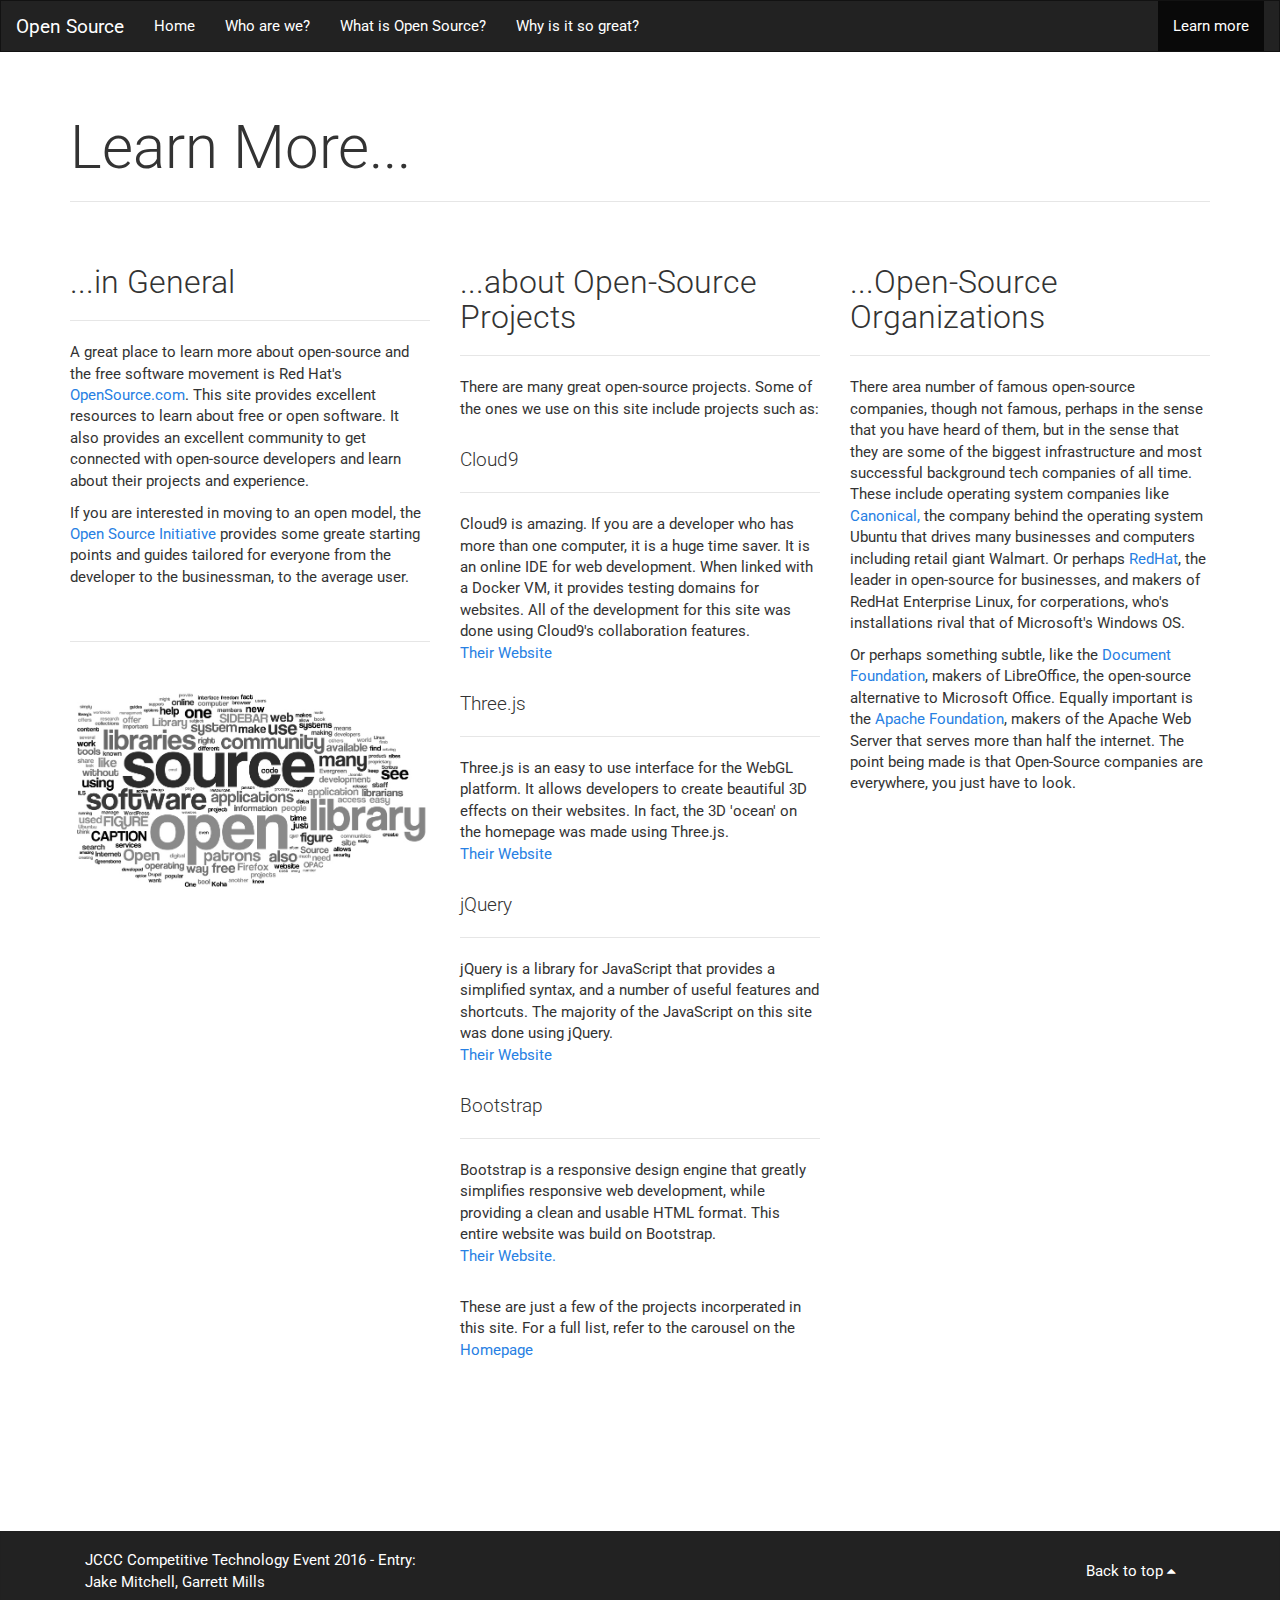
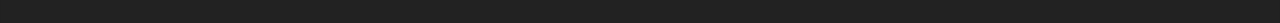
==== commit 619ea41f: "garrett: completed MORE page; jake: finished and linted JS;" ====
--- a/more/index.html
+++ b/more/index.html
@@ -89,19 +89,118 @@
         <!-- Main page content-->
         <main id="page-content" class="container" style="padding-bottom:70px">
             <div class="page-header">
-                <h1 style="font-size:4em">Learn More</h1>
+                <h1 style="font-size:4em">Learn More...</h1>
             </div>
             <div class="row">
-                <!--add stuff here-->
+                <div class="col-md-4">
+                    <div class="page-header">
+                        <h2>...in General</h2>
+                    </div>
+                    <div>
+                        <p>
+                            A great place to learn more about open-source and the free
+                            software movement is Red Hat's <a target="_blank" href="https://opensource.com/">OpenSource.com</a>.
+                            This site provides excellent resources to learn about free or open software. It also
+                            provides an excellent community to get connected with open-source developers and
+                            learn about their projects and experience.
+                        </p>
+                        <p>
+                            If you are interested in moving to an open model, the <a target="_blank" href="https://opensource.org/">Open Source Initiative</a>
+                            provides some greate starting points and guides tailored for everyone from the developer to the businessman, to the
+                            average user.
+                        </p>
+                    </div>
+                    <br>
+                    <hr/>
+                    <br>
+                    <img class="img-responsive" src="../assets/images/more/osw.jpg"/>
+                </div>
+                <div class="col-md-4">
+                    <div class="page-header">
+                        <h2>...about Open-Source Projects</h2>
+                    </div>
+                    <div class="info-block">
+                        <p>
+                            There are many great open-source projects. Some of the ones we use on
+                            this site include projects such as:
+                        </p>
+                        <h4>Cloud9</h4>
+                        <hr/>
+                        <p>
+                            Cloud9 is amazing. If you are a developer who has more than
+                            one computer, it is a huge time saver. It is an online IDE
+                            for web development. When linked with a Docker VM, it provides
+                            testing domains for websites. All of the development for this
+                            site was done using Cloud9's collaboration features.<br>
+                            <a href="http://c9.io/" target="_blank">Their Website</a>
+                        </p>
+                        <h4>Three.js</h4>
+                        <hr/>
+                        <p>
+                            Three.js is an easy to use interface for the WebGL platform.
+                            It allows developers to create beautiful 3D effects on their
+                            websites. In fact, the 3D 'ocean' on the homepage was made using
+                            Three.js. <br> <a href="http://threejs.org" target="_blank">Their Website</a>
+                        </p>
+                        <h4>jQuery</h4>
+                        <hr/>
+                        <p>
+                            jQuery is a library for JavaScript that provides a simplified
+                            syntax, and a number of useful features and shortcuts. The majority
+                            of the JavaScript on this site was done using jQuery. <br>
+                            <a href="https://jquery.com" target="_blank">Their Website</a>
+                        </p>
+                        <h4>Bootstrap</h4>
+                        <hr/>
+                        <p>
+                            Bootstrap is a responsive design engine that greatly simplifies
+                            responsive web development, while providing a clean and usable
+                            HTML format. This entire website was build on Bootstrap. <br>
+                            <a href="http://getbootstrap.com/" target="_blank">Their Website.</a>
+                        </p>
+                        <p>These are just a few of the projects incorperated in this site. For
+                        a full list, refer to the carousel on the <a href="/">Homepage</a></p>
+                    </div>
+                </div>
+                <div class="col-md-4">
+                    <div class="page-header">
+                        <h2>...Open-Source Organizations</h2>
+                    </div>
+                    <div>
+                        <p>
+                            There area number of famous open-source companies, though not famous,
+                            perhaps in the sense that you have heard of them, but in the sense that
+                            they are some of the biggest infrastructure and most successful background
+                            tech companies of all time. These include operating system companies like
+                            <a target="_blank" href="http://www.canonical.com/">Canonical,</a> the company
+                            behind the operating system Ubuntu that drives many businesses and computers including
+                            retail giant Walmart. Or perhaps <a target="_blank" href="http://www.redhat.com/en">RedHat</a>,
+                            the leader in open-source for businesses, and makers of RedHat Enterprise Linux, for corperations, who's
+                            installations rival that of Microsoft's Windows OS.
+                        </p>
+                        <p>
+                            Or perhaps something subtle, like the <a target="_blank" href="https://www.documentfoundation.org/">Document Foundation</a>,
+                            makers of LibreOffice, the open-source alternative to Microsoft Office. Equally important is the <a target="_blank" href="http://www.apache.org/">Apache Foundation</a>,
+                            makers of the Apache Web Server that serves more than half the internet. The point being made is that Open-Source companies
+                            are everywhere, you just have to look.
+                        </p>
+                    
+                </div>
             </div>
             <div class="row" style="padding-bottom:70px">
                 
             </div>
         </main>
         
-        <footer class="navbar navbar-default">
+        <!-- Footer -->
+        <footer class="row well">
             <div class="container">
-                <p class="navbar-text navbar-left">Not &copy; by anyone.</p>
+                <div class="col-md-4" style="text-align:left">
+                    <p style="color:white">JCCC Competitive Technology Event 2016 - Entry: Jake Mitchell, Garrett Mills</p>
+                </div>
+                <div class="col-md-4 col-md-offset-4" style="text-align:right">
+                    <a href="javascript:void(0);" onclick="pageEffects.scrollToId('intro-effect')" class="btn btn-default">Back to top <i class="fa fa-caret-up"></i></a>
+                </div>
             </div>
         </footer>
         
--- a/assets/css/styles.css
+++ b/assets/css/styles.css
@@ -1,12 +1,24 @@
+/*
+ * Jake Mitchell
+ * Garrett Mills
+ * 
+ * all code in this page was written by us unless otherwise noted.
+ *
+*/
+
 @charset "UTF-8";
 @import url(https://fonts.googleapis.com/css?family=Roboto:400,100,300);
+
+/******************************************** Generic page styles ***********************************************/
+
 @font-face {
-font-family: SigmarOne;
-src: url("../lib/fonts/sigmar-one.otf") format("opentype");
+  font-family: SigmarOne;
+  src: url("../lib/fonts/sigmar-one.otf") format("opentype");
 }
 
 .clearfix:before, .clearfix:after { display: table; content: ''; }
 .clearfix:after { clear: both; }
+
 .no-style {
   color: inherit;
 }
@@ -94,6 +106,9 @@
   top: 0;
   width: 100vw;
 }
+.info-block > p {
+  margin-bottom: 30px;
+}
 
 .vr {
   position: relative;
@@ -105,11 +120,12 @@
   left: 0;
   border-right: 1px dashed #ddd;
 }
-footer {
-  margin: 0 !important; /*To override bootstrap css*/
+footer { /* !important used to override bootstrap css*/
+  margin: 0 !important; 
   background:#222 !important;
   border: none !important;
 }
+
 @media (max-width:992px){
   .vr {
     display:none;
